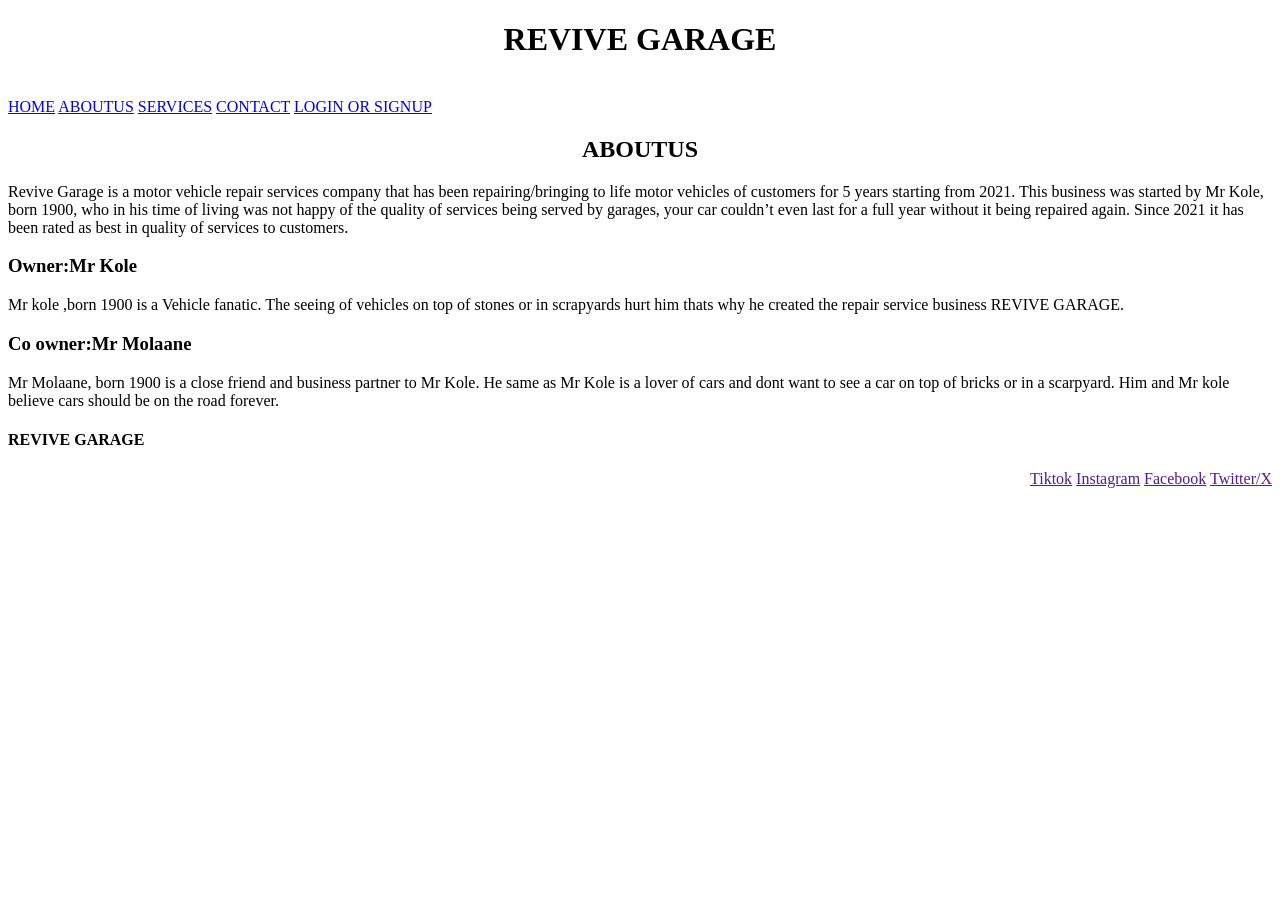
==== aboutus.html @ 8e90f3a6 "add 2" ====
<!DOCTYPE html>
<html lang="en">
<head>
    <meta charset="UTF-8">
    <meta name="viewport" content="width=device-width, initial-scale=1.0">
 <title>REVIVE GARAGE</title>
</head>
<body>
    <header>
        <h1 align="center">REVIVE GARAGE</h1>
    <br/>
            <nav>
                    <a href="index.html">HOME</a>
                    <a href="aboutus.html">ABOUTUS</a>
                    <a href="services.html">SERVICES</a>
                    <a href="contact.html">CONTACT</a>
                    <a href="login or signup.html">LOGIN OR SIGNUP</a>
             </nav>
    </header>
    <main>
        <h2 align="center">ABOUTUS</h2>
        <P>
            Revive Garage is a motor vehicle repair services company that has been repairing/bringing to life motor vehicles of customers for 5 years starting from 2021.
             This business was started by Mr Kole, born 1900, who in his time of living was not happy of the quality of services being served by garages, your car couldn’t even last for a full year without it being repaired again.
             Since 2021 it has been rated as best in quality of services to customers.
             <br/>
             <h3 align="left">Owner:Mr Kole</h3>
             Mr kole ,born 1900 is a Vehicle fanatic.
              The seeing of vehicles on top of stones or in scrapyards hurt him thats why he created the repair service business REVIVE GARAGE.
              <br/>
              <h3 align="left">Co owner:Mr Molaane</h3>
              Mr Molaane, born 1900 is a close friend and business partner to Mr Kole.
              He same as Mr Kole is a lover of cars and dont want to see a car on top of bricks or in a scarpyard.
              Him and Mr kole believe cars should be on the road forever.
        </P>
    </main>
    <footer>
        <h4 align="left">REVIVE GARAGE</h4>
        <nav align="right">
            <a href="">Tiktok</a>
            <a href="">Instagram</a>
            <a href="">Facebook</a>
            <a href="">Twitter/X</a>
        </nav>
    </footer>
</body>
</html>
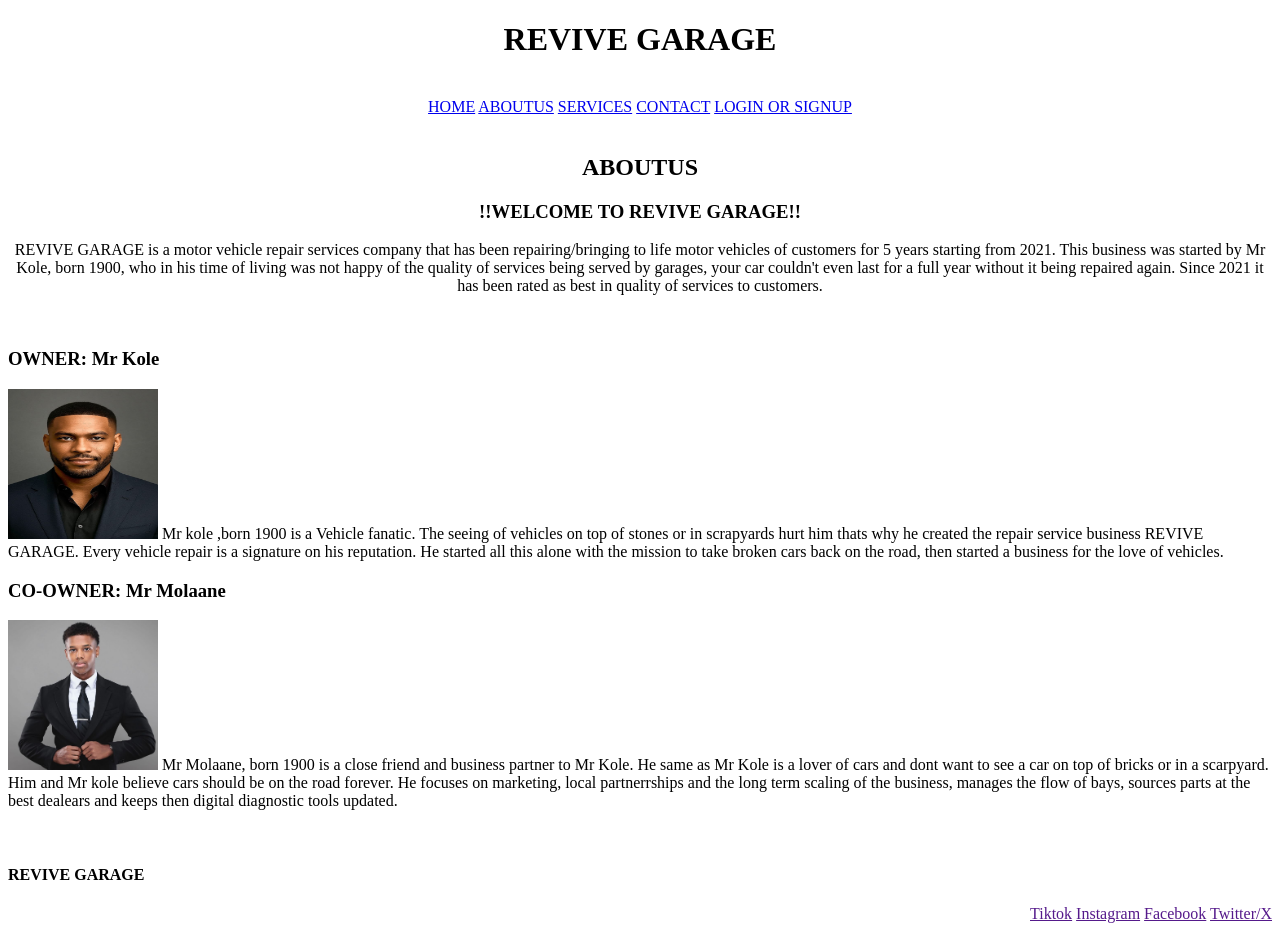
==== commit 11c6dfab: "finalizing 1" ====
--- a/aboutus.html
+++ b/aboutus.html
@@ -9,7 +9,7 @@
     <header>
         <h1 align="center">REVIVE GARAGE</h1>
     <br/>
-            <nav>
+            <nav align="center">
                     <a href="index.html">HOME</a>
                     <a href="aboutus.html">ABOUTUS</a>
                     <a href="services.html">SERVICES</a>
@@ -17,23 +17,31 @@
                     <a href="login or signup.html">LOGIN OR SIGNUP</a>
              </nav>
     </header>
+    <br/>
     <main>
         <h2 align="center">ABOUTUS</h2>
         <P>
-            Revive Garage is a motor vehicle repair services company that has been repairing/bringing to life motor vehicles of customers for 5 years starting from 2021.
-             This business was started by Mr Kole, born 1900, who in his time of living was not happy of the quality of services being served by garages, your car couldn’t even last for a full year without it being repaired again.
-             Since 2021 it has been rated as best in quality of services to customers.
+            <h3 align="center">!!WELCOME TO REVIVE GARAGE!!</h3>
+            <p align="center">REVIVE GARAGE is a motor vehicle repair services company that has been repairing/bringing to life motor vehicles of customers for 5 years starting from 2021.
+             This business was started by Mr Kole, born 1900, who in his time of living was not happy of the quality of services being served by garages, your car couldn't even last for a full year without it being repaired again.
+             Since 2021 it has been rated as best in quality of services to customers.</p>
              <br/>
-             <h3 align="left">Owner:Mr Kole</h3>
+             <h3 align="left">OWNER: Mr Kole</h3>
+             <img Height="150" width="150" src="img/mr kole.jpeg" alt="Mr Kole">
              Mr kole ,born 1900 is a Vehicle fanatic.
               The seeing of vehicles on top of stones or in scrapyards hurt him thats why he created the repair service business REVIVE GARAGE.
+              Every vehicle repair is a signature on his reputation.
+              He started all this alone with the mission to take broken cars back on the road, then started a business for the love of vehicles.
               <br/>
-              <h3 align="left">Co owner:Mr Molaane</h3>
+              <h3 align="left">CO-OWNER: Mr Molaane</h3>
+              <img height="150"width="150" src="img/mr molaane.jpeg" alt="Mr Molaane">
               Mr Molaane, born 1900 is a close friend and business partner to Mr Kole.
               He same as Mr Kole is a lover of cars and dont want to see a car on top of bricks or in a scarpyard.
               Him and Mr kole believe cars should be on the road forever.
+              He focuses on marketing, local partnerrships and the long term scaling of the business, manages the flow of bays, sources parts at the best dealears and keeps then digital diagnostic tools updated.
         </P>
     </main>
+    <br/>
     <footer>
         <h4 align="left">REVIVE GARAGE</h4>
         <nav align="right">
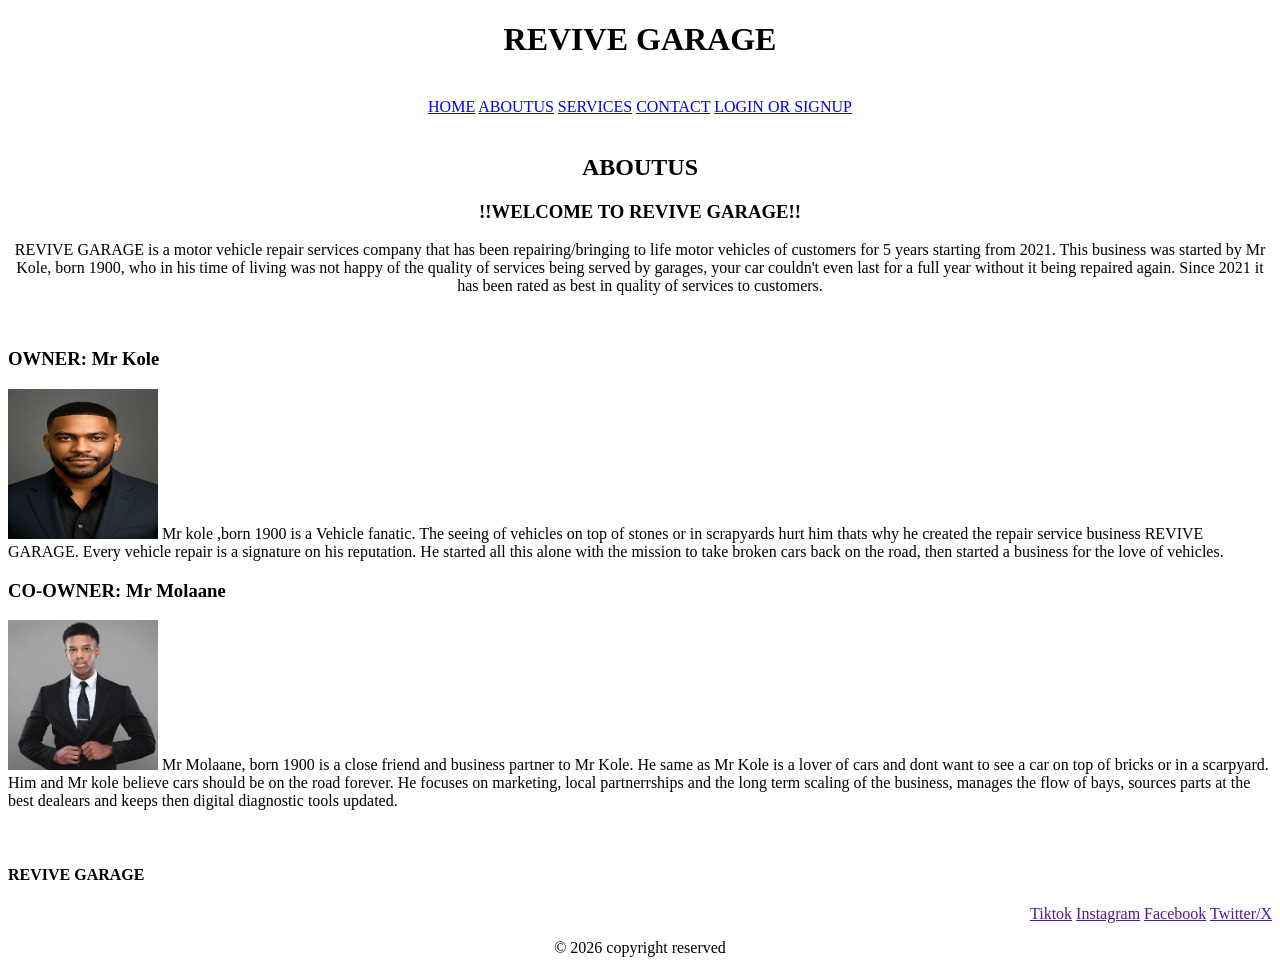
==== commit 1caa76c7: "finalizing 2" ====
--- a/aboutus.html
+++ b/aboutus.html
@@ -51,5 +51,6 @@
             <a href="">Twitter/X</a>
         </nav>
     </footer>
+    <p align="center">&copy; 2026 copyright reserved</p>
 </body>
 </html>
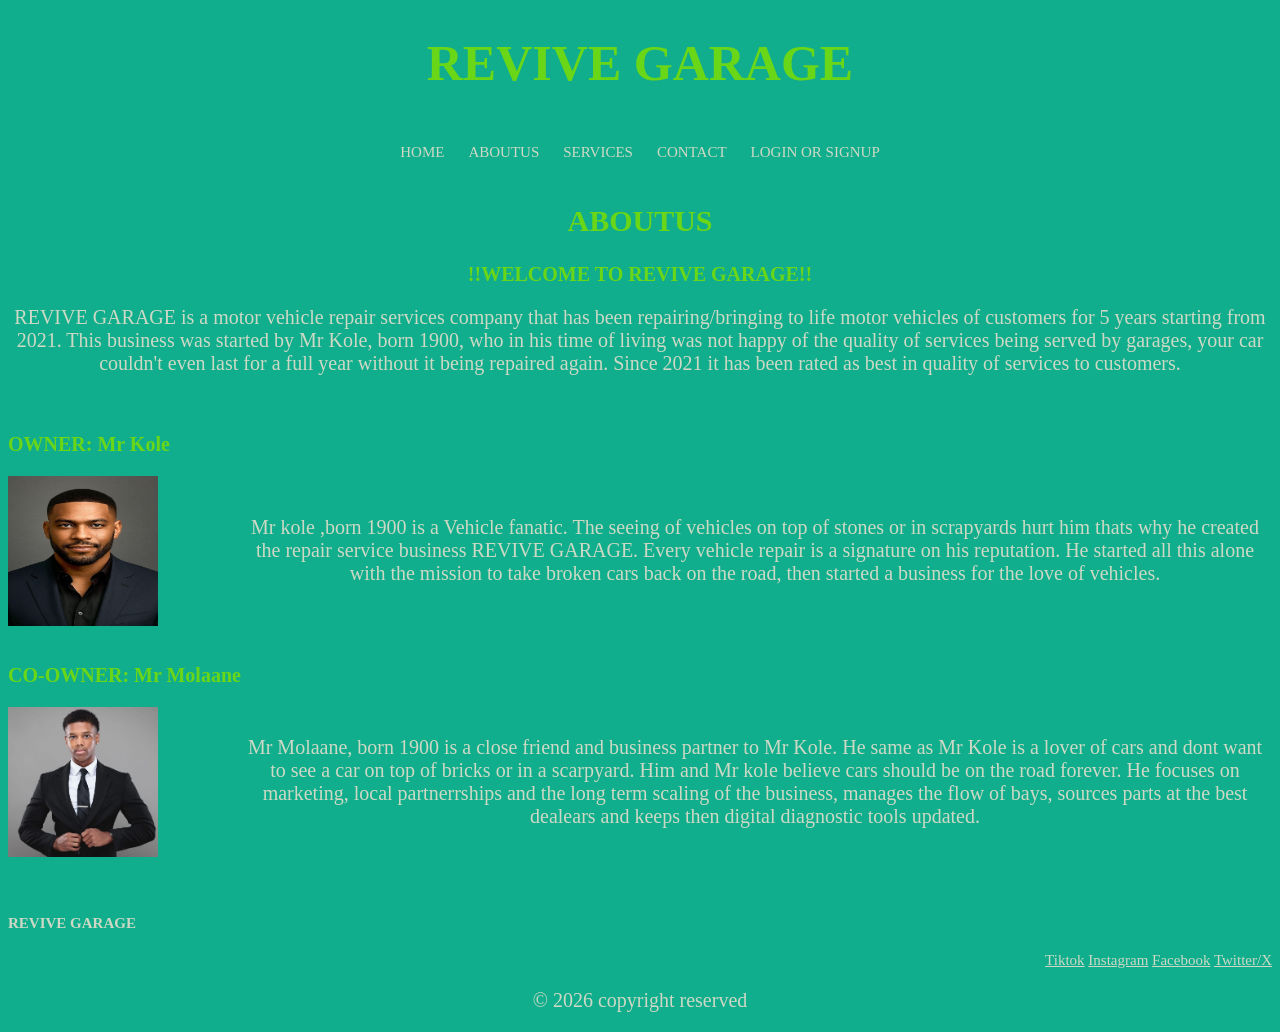
==== commit acc0c67f: "extra 5 pages css stylying extra 5 pages" ====
--- a/aboutus.html
+++ b/aboutus.html
@@ -4,8 +4,9 @@
     <meta charset="UTF-8">
     <meta name="viewport" content="width=device-width, initial-scale=1.0">
  <title>REVIVE GARAGE</title>
+ <link rel="stylesheet" href="css/style.css">
 </head>
-<body>
+<body class="aboutus">
     <header>
         <h1 align="center">REVIVE GARAGE</h1>
     <br/>
@@ -20,29 +21,40 @@
     <br/>
     <main>
         <h2 align="center">ABOUTUS</h2>
-        <P>
-            <h3 align="center">!!WELCOME TO REVIVE GARAGE!!</h3>
-            <p align="center">REVIVE GARAGE is a motor vehicle repair services company that has been repairing/bringing to life motor vehicles of customers for 5 years starting from 2021.
+        <p>
+<h3 align="center">!!WELCOME TO REVIVE GARAGE!!</h3>
+              <p class="welcome">REVIVE GARAGE is a motor vehicle repair services company that has been repairing/bringing to life motor vehicles of customers for 5 years starting from 2021.
              This business was started by Mr Kole, born 1900, who in his time of living was not happy of the quality of services being served by garages, your car couldn't even last for a full year without it being repaired again.
-             Since 2021 it has been rated as best in quality of services to customers.</p>
+             Since 2021 it has been rated as best in quality of services to customers.
+            </p>
              <br/>
              <h3 align="left">OWNER: Mr Kole</h3>
-             <img Height="150" width="150" src="img/mr kole.jpeg" alt="Mr Kole">
-             Mr kole ,born 1900 is a Vehicle fanatic.
+              <div class="owner">
+              
+             <img Height="150" width="150" src="img/mr kole.jpeg" alt="Mr Kole" class="img">
+             <p>Mr kole ,born 1900 is a Vehicle fanatic.
               The seeing of vehicles on top of stones or in scrapyards hurt him thats why he created the repair service business REVIVE GARAGE.
               Every vehicle repair is a signature on his reputation.
               He started all this alone with the mission to take broken cars back on the road, then started a business for the love of vehicles.
+             </p>
+             </div>
               <br/>
               <h3 align="left">CO-OWNER: Mr Molaane</h3>
-              <img height="150"width="150" src="img/mr molaane.jpeg" alt="Mr Molaane">
-              Mr Molaane, born 1900 is a close friend and business partner to Mr Kole.
+              <div class="co-owner">
+              <img height="150" width="150" src="img/mr molaane.jpeg" alt="Mr Molaane" class="img">
+              <p>Mr Molaane, born 1900 is a close friend and business partner to Mr Kole.
               He same as Mr Kole is a lover of cars and dont want to see a car on top of bricks or in a scarpyard.
               Him and Mr kole believe cars should be on the road forever.
               He focuses on marketing, local partnerrships and the long term scaling of the business, manages the flow of bays, sources parts at the best dealears and keeps then digital diagnostic tools updated.
-        </P>
+              </p>
+            </div>
+            </p>
+        
     </main>
     <br/>
     <footer>
+         <!--Adding of social media links-->
+         <div class="vertical">
         <h4 align="left">REVIVE GARAGE</h4>
         <nav align="right">
             <a href="">Tiktok</a>
@@ -50,7 +62,8 @@
             <a href="">Facebook</a>
             <a href="">Twitter/X</a>
         </nav>
+        </div>
+        <p align="center">&copy; 2026 copyright reserved</p>
     </footer>
-    <p align="center">&copy; 2026 copyright reserved</p>
 </body>
 </html>
--- a/css/style.css
+++ b/css/style.css
@@ -0,0 +1,609 @@
+.index{ 
+    background-color: rgb(16, 174, 140);
+header{
+    float: top;
+    position: top;
+h1{ 
+    background: blur(100px);
+    color: rgb(106, 214, 24);
+    font-size: 50px;
+    font-family: 'Times New Roman', Times, serif;
+}
+nav a{
+    color: rgb(205, 217, 197);
+    font-size: 15px;
+    font-family: 'Times New Roman', Times, serif;
+    text-decoration: none;
+    padding: 10px;
+    transition: 0.5s ease;
+}
+nav a:hover{
+    color: rgb(106, 214, 24);
+}
+}
+main{ 
+    float: center;
+    position :center;
+p{ 
+    color: rgb(205, 217, 197);
+    font-size: 20px;
+    font-family: 'Times New Roman', Times, serif;
+}
+h2{ 
+    color: rgb(106, 214, 24);
+    font-size: 30px;
+    font-family: 'Times New Roman', Times, serif;
+}
+}
+footer{ 
+    color: rgb(205, 217, 197);
+    font-size: 15px;
+    font-family: 'Times New Roman', Times, serif;
+    float: bottom;
+    position: bottom;
+    text-align: center;
+p{ 
+    color: rgb(205, 217, 197);
+    font-size: 20px;
+    font-family: 'Times New Roman', Times, serif;
+}
+h4{ 
+    color: rgb(205, 217, 197);
+    font-size: 15px;
+    font-family: 'Times New Roman', Times, serif;
+    white-space: nowrap;
+}
+nav a{
+    color: rgb(205, 217, 197);
+    font-size: 15px;
+    font-family: 'Times New Roman', Times, serif;
+    white-space: nowrap;
+    transition: 0.5s ease;
+}
+nav a:hover{
+    color: rgb(106, 214, 24);
+}
+}
+}
+.contact{
+    background-color: rgb(16, 174, 140);
+
+header{
+    float: top;
+    position: top;
+h1{ 
+    background: blur(100px);
+    color: rgb(106, 214, 24);
+    font-size: 50px;
+    font-family: 'Times New Roman', Times, serif;
+}
+nav a{
+    color: rgb(205, 217, 197);
+    font-size: 15px;
+    font-family: 'Times New Roman', Times, serif;
+    text-decoration: none;
+    padding: 10px;
+    transition: 0.5s ease;
+}
+nav a:hover{
+    color: rgb(106, 214, 24);
+}
+}
+main{ 
+    
+}
+footer{ 
+    color: rgb(205, 217, 197);
+    font-size: 15px;
+    font-family: 'Times New Roman', Times, serif;
+    float: bottom;
+    position: bottom;
+    text-align: center;
+p{ 
+    color: rgb(205, 217, 197);
+    font-size: 20px;
+    font-family: 'Times New Roman', Times, serif;
+}
+h4{ 
+    color: rgb(205, 217, 197);
+    font-size: 15px;
+    font-family: 'Times New Roman', Times, serif;
+    white-space: nowrap;
+}
+nav a{
+    color: rgb(205, 217, 197);
+    font-size: 15px;
+    font-family: 'Times New Roman', Times, serif;
+    white-space: nowrap;
+    transition: 0.5s ease;
+}
+nav a:hover{
+    color: rgb(106, 214, 24);
+}
+}
+}
+.aboutus{
+    background-color: rgb(16, 174, 140);
+     
+header{
+    float: top;
+    position: top;
+h1{ 
+    background: blur(100px);
+    color: rgb(106, 214, 24);
+    font-size: 50px;
+    font-family: 'Times New Roman', Times, serif;
+}
+nav a{
+    color: rgb(205, 217, 197);
+    font-size: 15px;
+    font-family: 'Times New Roman', Times, serif;
+    text-decoration: none;
+    padding: 10px;
+    transition: 0.5s ease;
+}
+nav a:hover{
+    color: rgb(106, 214, 24);
+}
+}
+main{
+
+p{ 
+    color: rgb(205, 217, 197);
+    font-size: 20px;
+    font-family: 'Times New Roman', Times, serif;
+    text-align: center;
+}
+h2{ 
+    color: rgb(106, 214, 24);
+    font-size: 30px;
+    font-family: 'Times New Roman', Times, serif;
+}
+h3{
+    color: rgb(106, 214, 24);
+    font-size: 20px;
+    font-family: 'Times New Roman', Times, serif;
+
+}
+.owner{
+    display: flex;
+    align-items: center;
+    gap: 5rem;
+    justify-content: space-around;
+    flex-wrap: wrap;
+
+img{
+    width: 150px;
+    vertical-align: middle;
+}
+p{
+    flex: 1;
+}
+}
+.co-owner{
+     display: flex;
+    align-items: center;
+    gap: 5rem;
+    justify-content: space-around;
+    flex-wrap: wrap;
+
+img{
+    width: 150px;
+    vertical-align: middle;
+}
+p{
+    flex: 1;
+}
+}
+}
+footer{ 
+    color: rgb(205, 217, 197);
+    font-size: 15px;
+    font-family: 'Times New Roman', Times, serif;
+    float: bottom;
+    position: bottom;
+    text-align: center;
+p{ 
+    color: rgb(205, 217, 197);
+    font-size: 20px;
+    font-family: 'Times New Roman', Times, serif;
+}
+}
+h4{ 
+    color: rgb(205, 217, 197);
+    font-size: 15px;
+    font-family: 'Times New Roman', Times, serif;
+    
+}
+nav a{
+    color: rgb(205, 217, 197);
+    font-size: 15px;
+    font-family: 'Times New Roman', Times, serif;
+    transition: 0.5s ease;
+}
+nav a:hover{
+    color: rgb(106, 214, 24);
+}
+}
+.lgsg{
+    background-color: rgb(16, 174, 140);
+     
+header{
+    float: top;
+    position: top;
+h1{ 
+    background: blur(100px);
+    color: rgb(106, 214, 24);
+    font-size: 50px;
+    font-family: 'Times New Roman', Times, serif;
+}
+nav a{
+    color: rgb(205, 217, 197);
+    font-size: 15px;
+    font-family: 'Times New Roman', Times, serif;
+    text-decoration: none;
+    padding: 10px;
+    transition: 0.5s ease;
+}
+nav a:hover{
+    color: rgb(106, 214, 24);
+}
+}
+main{ 
+
+}
+footer{ 
+    color: rgb(205, 217, 197);
+    font-size: 15px;
+    font-family: 'Times New Roman', Times, serif;
+    float: bottom;
+    position: bottom;
+    text-align: center;
+p{ 
+    color: rgb(205, 217, 197);
+    font-size: 20px;
+    font-family: 'Times New Roman', Times, serif;
+}
+h4{ 
+    color: rgb(205, 217, 197);
+    font-size: 15px;
+    font-family: 'Times New Roman', Times, serif;
+    white-space: nowrap;
+}
+nav a{
+    color: rgb(205, 217, 197);
+    font-size: 15px;
+    font-family: 'Times New Roman', Times, serif;
+    white-space: nowrap;
+    transition: 0.5s ease;
+}
+nav a:hover{
+    color: rgb(106, 214, 24);
+}
+}
+}
+.services{
+    background-color: rgb(16, 174, 140);
+     
+header{
+    float: top;
+    position: top;
+h1{ 
+    background: blur(100px);
+    color: rgb(106, 214, 24);
+    font-size: 50px;
+    font-family: 'Times New Roman', Times, serif;
+}
+nav a{
+    color: rgb(205, 217, 197);
+    font-size: 15px;
+    font-family: 'Times New Roman', Times, serif;
+    text-decoration: none;
+    padding: 10px;
+    transition: 0.5s ease;
+}
+nav a:hover{
+    color: rgb(106, 214, 24);
+}
+}
+main{ 
+h2{ 
+    color: rgb(106, 214, 24);
+    font-size: 30px;
+    font-family: 'Times New Roman', Times, serif;  
+}
+p{ 
+    color: rgb(205, 217, 197);
+    font-size: 20px;
+    font-family: 'Times New Roman', Times, serif;
+    text-align: center;
+}
+h3{
+    color: rgb(106, 214, 24);
+    font-size: 20px;
+    font-family: 'Times New Roman', Times, serif;
+}
+img{
+    display: block;
+    margin-left: auto;
+    margin-right: auto;
+    
+}
+}
+footer{ 
+    color: rgb(205, 217, 197);
+    font-size: 15px;
+    font-family: 'Times New Roman', Times, serif;
+    float: bottom;
+    position: bottom;
+    text-align: center;
+p{ 
+    color: rgb(205, 217, 197);
+    font-size: 20px;
+    font-family: 'Times New Roman', Times, serif;
+}
+h4{ 
+    color: rgb(205, 217, 197);
+    font-size: 15px;
+    font-family: 'Times New Roman', Times, serif;
+    white-space: nowrap;
+}
+nav a{
+    color: rgb(205, 217, 197);
+    font-size: 15px;
+    font-family: 'Times New Roman', Times, serif;
+    white-space: nowrap;
+    transition: 0.5s ease;
+}
+nav a:hover{
+    color: rgb(106, 214, 24);
+}
+}
+}
+
+
+
+
+
+
+.pm{
+    background-color: rgb(16, 174, 140);
+p{ 
+    color: rgb(205, 217, 197);
+    font-size: 20px;
+    font-family: 'Times New Roman', Times, serif;
+    text-align: center;
+}
+h1{ 
+    color: rgb(106, 214, 24);
+    font-size: 50px;
+    font-family: 'Times New Roman', Times, serif;
+}
+h5{ 
+    color: rgb(106, 214, 24);
+    font-size: 20px;
+    font-family: 'Times New Roman', Times, serif;
+}
+footer{ 
+    color: rgb(205, 217, 197);
+    font-size: 15px;
+    font-family: 'Times New Roman', Times, serif;
+    float: bottom;
+    position: bottom;
+    text-align: center;
+p{ 
+    color: rgb(205, 217, 197);
+    font-size: 20px;
+    font-family: 'Times New Roman', Times, serif;
+}
+h4{ 
+    color: rgb(205, 217, 197);
+    font-size: 15px;
+    font-family: 'Times New Roman', Times, serif;
+    white-space: nowrap;
+}
+nav a{
+    color: rgb(205, 217, 197);
+    font-size: 15px;
+    font-family: 'Times New Roman', Times, serif;
+    white-space: nowrap;
+    transition: 0.5s ease;
+}
+nav a:hover{
+    color: rgb(106, 214, 24);
+}
+}
+}
+.mr{
+    background-color: rgb(16, 174, 140);
+ p{ 
+    color: rgb(205, 217, 197);
+    font-size: 20px;
+    font-family: 'Times New Roman', Times, serif;
+    text-align: center;
+}
+h1{ 
+    color: rgb(106, 214, 24);
+    font-size: 50px;
+    font-family: 'Times New Roman', Times, serif;
+}
+h5{ 
+    color: rgb(106, 214, 24);
+    font-size: 20px;
+    font-family: 'Times New Roman', Times, serif;
+}
+footer{ 
+    color: rgb(205, 217, 197);
+    font-size: 15px;
+    font-family: 'Times New Roman', Times, serif;
+    float: bottom;
+    position: bottom;
+    text-align: center;
+p{ 
+    color: rgb(205, 217, 197);
+    font-size: 20px;
+    font-family: 'Times New Roman', Times, serif;
+}
+h4{ 
+    color: rgb(205, 217, 197);
+    font-size: 15px;
+    font-family: 'Times New Roman', Times, serif;
+    white-space: nowrap;
+}
+nav a{
+    color: rgb(205, 217, 197);
+    font-size: 15px;
+    font-family: 'Times New Roman', Times, serif;
+    white-space: nowrap;
+    transition: 0.5s ease;
+}
+nav a:hover{
+    color: rgb(106, 214, 24);
+}
+}
+}
+.us{
+    background-color: rgb(16, 174, 140);
+p{ 
+    color: rgb(205, 217, 197);
+    font-size: 20px;
+    font-family: 'Times New Roman', Times, serif;
+    text-align: center;
+}
+h1{ 
+    color: rgb(106, 214, 24);
+    font-size: 50px;
+    font-family: 'Times New Roman', Times, serif;
+}
+h5{ 
+    color: rgb(106, 214, 24);
+    font-size: 20px;
+    font-family: 'Times New Roman', Times, serif;
+}
+footer{ 
+    color: rgb(205, 217, 197);
+    font-size: 15px;
+    font-family: 'Times New Roman', Times, serif;
+    float: bottom;
+    position: bottom;
+    text-align: center;
+p{ 
+    color: rgb(205, 217, 197);
+    font-size: 20px;
+    font-family: 'Times New Roman', Times, serif;
+}
+h4{ 
+    color: rgb(205, 217, 197);
+    font-size: 15px;
+    font-family: 'Times New Roman', Times, serif;
+    white-space: nowrap;
+}
+nav a{
+    color: rgb(205, 217, 197);
+    font-size: 15px;
+    font-family: 'Times New Roman', Times, serif;
+    white-space: nowrap;
+    transition: 0.5s ease;
+}
+nav a:hover{
+    color: rgb(106, 214, 24);
+}
+}
+}
+.ss{
+    background-color: rgb(16, 174, 140);
+p{ 
+    color: rgb(205, 217, 197);
+    font-size: 20px;
+    font-family: 'Times New Roman', Times, serif;
+    text-align: center;
+}
+h1{ 
+    color: rgb(106, 214, 24);
+    font-size: 50px;
+    font-family: 'Times New Roman', Times, serif;
+}
+h5{ 
+    color: rgb(106, 214, 24);
+    font-size: 20px;
+    font-family: 'Times New Roman', Times, serif;
+}
+footer{ 
+    color: rgb(205, 217, 197);
+    font-size: 15px;
+    font-family: 'Times New Roman', Times, serif;
+    float: bottom;
+    position: bottom;
+    text-align: center;
+p{ 
+    color: rgb(205, 217, 197);
+    font-size: 20px;
+    font-family: 'Times New Roman', Times, serif;
+}
+h4{ 
+    color: rgb(205, 217, 197);
+    font-size: 15px;
+    font-family: 'Times New Roman', Times, serif;
+    white-space: nowrap;
+}
+nav a{
+    color: rgb(205, 217, 197);
+    font-size: 15px;
+    font-family: 'Times New Roman', Times, serif;
+    white-space: nowrap;
+    transition: 0.5s ease;
+}
+nav a:hover{
+    color: rgb(106, 214, 24);
+}
+}
+}
+.eds{
+    background-color: rgb(16, 174, 140);
+p{ 
+    color: rgb(205, 217, 197);
+    font-size: 20px;
+    font-family: 'Times New Roman', Times, serif;
+    text-align: center;
+}
+h1{ 
+    color: rgb(106, 214, 24);
+    font-size: 50px;
+    font-family: 'Times New Roman', Times, serif;
+}
+h5{ 
+    color: rgb(106, 214, 24);
+    font-size: 20px;
+    font-family: 'Times New Roman', Times, serif;
+}
+footer{ 
+    color: rgb(205, 217, 197);
+    font-size: 15px;
+    font-family: 'Times New Roman', Times, serif;
+    float: bottom;
+    position: bottom;
+    text-align: center;
+p{ 
+    color: rgb(205, 217, 197);
+    font-size: 20px;
+    font-family: 'Times New Roman', Times, serif;
+}
+h4{ 
+    color: rgb(205, 217, 197);
+    font-size: 15px;
+    font-family: 'Times New Roman', Times, serif;
+    white-space: nowrap;
+}
+nav a{
+    color: rgb(205, 217, 197);
+    font-size: 15px;
+    font-family: 'Times New Roman', Times, serif;
+    white-space: nowrap;
+    transition: 0.5s ease;
+}
+nav a:hover{
+    color: rgb(106, 214, 24);
+}
+}
+}
+
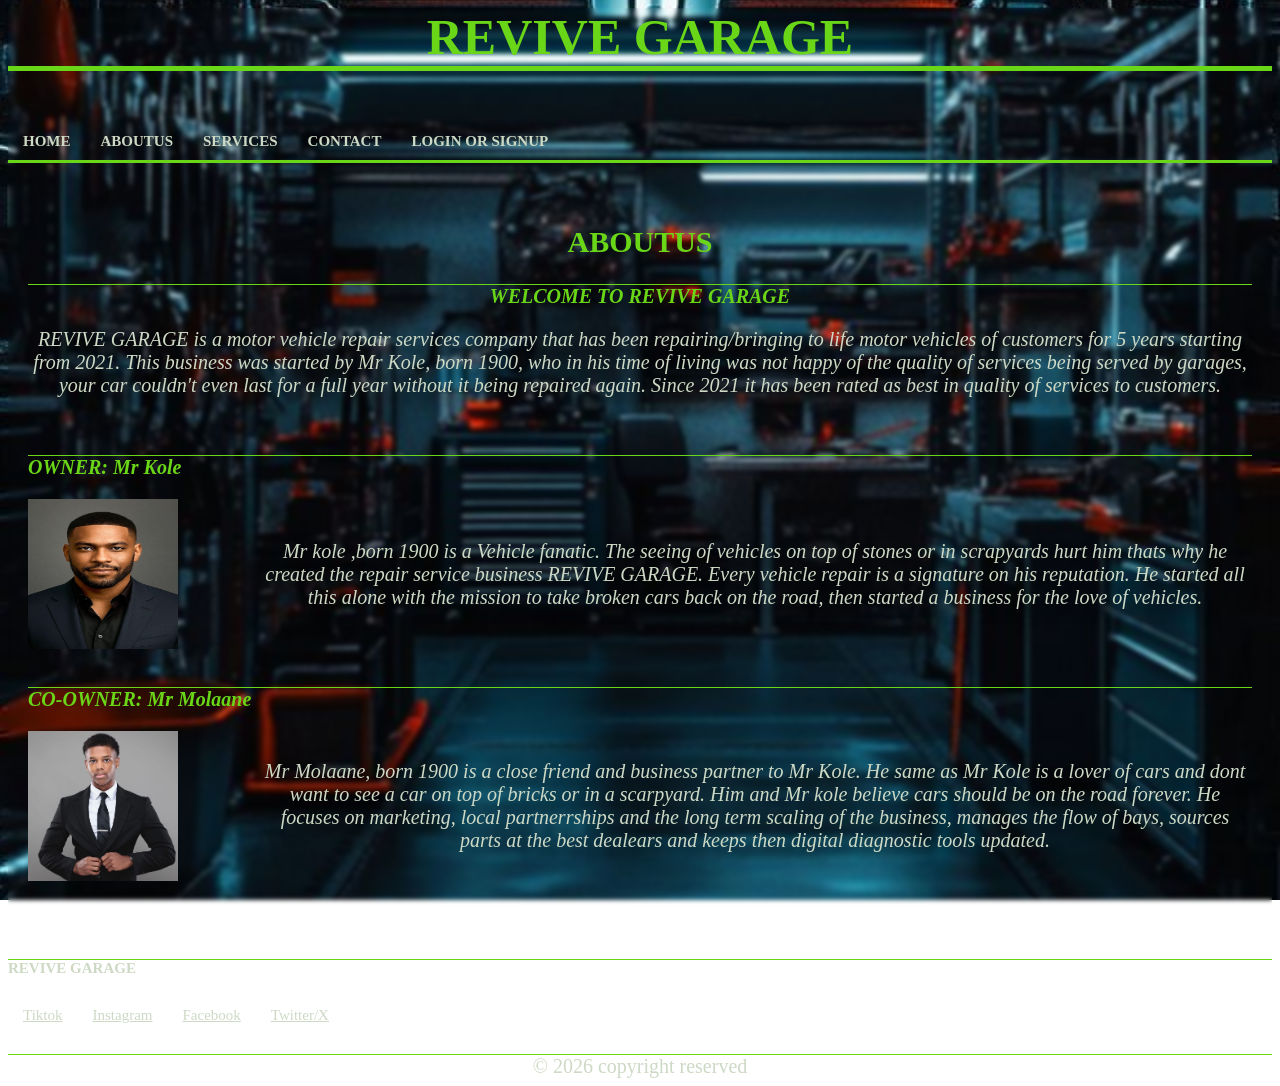
==== commit 3b205e9c: "complete and responsiveness" ====
--- a/aboutus.html
+++ b/aboutus.html
@@ -22,7 +22,7 @@
     <main>
         <h2 align="center">ABOUTUS</h2>
         <p>
-<h3 align="center">!!WELCOME TO REVIVE GARAGE!!</h3>
+<h3 align="center">WELCOME TO REVIVE GARAGE</h3>
               <p class="welcome">REVIVE GARAGE is a motor vehicle repair services company that has been repairing/bringing to life motor vehicles of customers for 5 years starting from 2021.
              This business was started by Mr Kole, born 1900, who in his time of living was not happy of the quality of services being served by garages, your car couldn't even last for a full year without it being repaired again.
              Since 2021 it has been rated as best in quality of services to customers.
--- a/css/style.css
+++ b/css/style.css
@@ -1,13 +1,92 @@
+@media (max-width: 768px){
+    header{
+        text-align: center;
+    }
+    nav{
+        display: flex;
+        align-items: center;
+        align-content: center;
+    }
+    nav a{
+        padding: 10px 0;
+    }
+     main{
+        padding: 10px;
+    }
+     .owner, .co-owner{
+        flex-direction: column;
+        gap: 10px;
+    }
+     .wrapper{
+        width: 100%;
+        padding: 20px;
+    }
+}
+@media (min-width: 769px){
+        header{
+            text-align: left;
+        }
+        nav{
+            display: flex;
+            align-items: center;
+        }
+        nav a{
+            padding: 10px 15px;
+        }
+        main{
+            padding: 20px;
+        }
+        .owner, .co-owner{
+            flex-direction: row;
+            gap: 5rem;
+        }
+        .wrapper{
+            width: 420px;
+            padding: 30px 40px;
+        }
+}
+@media screen and (max-width: 768px) {
+    .index, .contact, .aboutus, .lgsg, .services, .pm, .mr, .us, .ss{
+        background: url(../img/cc.jpeg);
+        background-size: cover;
+        background-position: center;
+        background-attachment: fixed;
+        backdrop-filter: blur(2px);
+    }
+    
+}
+@media screen and (min-width: 769px) {
+    .index, .contact, .aboutus, .lgsg, .services, .pm, .mr, .us, .ss{
+        background: url(../img/cc.jpeg);
+        background-size: cover;
+        background-position: center;
+        background-attachment: fixed;
+        backdrop-filter: blur(2px);
+    }
+}
 .index{ 
-    background-color: rgb(16, 174, 140);
+    background: url(../img/cc.jpeg);
+    background-size: cover;
+    background-position: center;
+    background-attachment: fixed;
+    backdrop-filter: blur(1px);
+
 header{
     float: top;
     position: top;
+    border-bottom: 3px solid rgb(106, 214, 24);
+    margin-top: 0px;
+    
 h1{ 
-    background: blur(100px);
     color: rgb(106, 214, 24);
     font-size: 50px;
     font-family: 'Times New Roman', Times, serif;
+    border-bottom: 5px solid rgb(106, 214, 24);
+    margin-top: 0px;
+}
+nav {
+    overflow: hidden;
+    margin-top: 0px;
 }
 nav a{
     color: rgb(205, 217, 197);
@@ -16,6 +95,9 @@
     text-decoration: none;
     padding: 10px;
     transition: 0.5s ease;
+    font-weight: 800;
+    padding: 10px 15px;
+
 }
 nav a:hover{
     color: rgb(106, 214, 24);
@@ -24,18 +106,29 @@
 main{ 
     float: center;
     position :center;
-p{ 
-    color: rgb(205, 217, 197);
-    font-size: 20px;
-    font-family: 'Times New Roman', Times, serif;
+    border: 2px solid rgb(106, 214, 24);
+    margin: 50px auto;
+    padding: 20px;
+
+p{ 
+    color: rgb(205, 217, 197);
+    font-size: 20px;
+    font-family:  'Times New Roman', Times, serif;
+    font-weight: 900;
+    font-style: italic;
+    text-align: center;
+    text-shadow: 10px 10px 10px rgba(0, 0, 0, 0.5);
+
 }
 h2{ 
     color: rgb(106, 214, 24);
     font-size: 30px;
     font-family: 'Times New Roman', Times, serif;
+    border-bottom: 3px solid rgb(106, 214, 24);
 }
 }
 footer{ 
+    border-top: 1px solid rgb(106, 214, 24);
     color: rgb(205, 217, 197);
     font-size: 15px;
     font-family: 'Times New Roman', Times, serif;
@@ -46,6 +139,8 @@
     color: rgb(205, 217, 197);
     font-size: 20px;
     font-family: 'Times New Roman', Times, serif;
+    border-top: 1px solid rgb(106, 214, 24);
+    margin-bottom: 0px;
 }
 h4{ 
     color: rgb(205, 217, 197);
@@ -65,17 +160,30 @@
 }
 }
 }
+
 .contact{
-    background-color: rgb(16, 174, 140);
+     background: url(../img/cc.jpeg);
+    background-size: cover;
+    background-position: center;
+    background-attachment: fixed;
+    backdrop-filter: blur(2px);
 
 header{
     float: top;
     position: top;
+    border-bottom: 3px solid rgb(106, 214, 24);
+    margin-top: 0px;
+    
 h1{ 
-    background: blur(100px);
     color: rgb(106, 214, 24);
     font-size: 50px;
     font-family: 'Times New Roman', Times, serif;
+    border-bottom: 5px solid rgb(106, 214, 24);
+    margin-top: 0px;
+}
+nav {
+    overflow: hidden;
+    margin-top: 0px;
 }
 nav a{
     color: rgb(205, 217, 197);
@@ -84,13 +192,45 @@
     text-decoration: none;
     padding: 10px;
     transition: 0.5s ease;
+    font-weight: 800;
+    padding: 10px 15px;
+
 }
 nav a:hover{
     color: rgb(106, 214, 24);
 }
 }
 main{ 
-    
+p{ 
+    color: rgb(205, 217, 197);
+    font-size: 20px;
+    font-family: 'Times New Roman', Times, serif;
+    text-align: center;
+    text-shadow: 10px 10px 10px rgba(0, 0, 0, 0.5);
+    text-decoration: underline;
+}
+
+h2{ 
+    color: rgb(106, 214, 24);
+    font-size: 30px;
+    font-family: 'Times New Roman', Times, serif;
+}
+h3{
+    color: rgb(106, 214, 24);
+    font-size: 20px;
+    font-family: 'Times New Roman', Times, serif;
+    border-top: 1px solid rgb(106, 214, 24);
+}
+h5{
+    color: rgb(106, 214, 24);
+    font-size: 20px;
+    font-family: 'Times New Roman', Times, serif;
+}
+li{
+    color: rgb(205, 217, 197);
+    font-size: 20px;
+    font-family: 'Times New Roman', Times, serif;
+}
 }
 footer{ 
     color: rgb(205, 217, 197);
@@ -103,6 +243,8 @@
     color: rgb(205, 217, 197);
     font-size: 20px;
     font-family: 'Times New Roman', Times, serif;
+    border-top: 1px solid rgb(106, 214, 24);
+        margin-bottom: 0px;
 }
 h4{ 
     color: rgb(205, 217, 197);
@@ -122,17 +264,30 @@
 }
 }
 }
+
 .aboutus{
-    background-color: rgb(16, 174, 140);
+     background: url(../img/cc.jpeg);
+    background-size: cover;
+    background-position: center;
+    background-attachment: fixed;
+    backdrop-filter: blur(2px);
      
 header{
     float: top;
     position: top;
+    border-bottom: 3px solid rgb(106, 214, 24);
+    margin-top: 0px;
+    
 h1{ 
-    background: blur(100px);
     color: rgb(106, 214, 24);
     font-size: 50px;
     font-family: 'Times New Roman', Times, serif;
+    border-bottom: 5px solid rgb(106, 214, 24);
+    margin-top: 0px;
+}
+nav {
+    overflow: hidden;
+    margin-top: 0px;
 }
 nav a{
     color: rgb(205, 217, 197);
@@ -141,6 +296,9 @@
     text-decoration: none;
     padding: 10px;
     transition: 0.5s ease;
+    font-weight: 800;
+    padding: 10px 15px;
+
 }
 nav a:hover{
     color: rgb(106, 214, 24);
@@ -153,16 +311,22 @@
     font-size: 20px;
     font-family: 'Times New Roman', Times, serif;
     text-align: center;
+    text-shadow: 10px 10px 10px rgba(0, 0, 0, 0.5);
+    font-style: italic;
 }
 h2{ 
     color: rgb(106, 214, 24);
     font-size: 30px;
     font-family: 'Times New Roman', Times, serif;
+
 }
 h3{
     color: rgb(106, 214, 24);
     font-size: 20px;
     font-family: 'Times New Roman', Times, serif;
+    font-weight: 900;
+    border-top: 1px solid rgb(106, 214, 24);
+    font-style: italic;
 
 }
 .owner{
@@ -203,13 +367,16 @@
     float: bottom;
     position: bottom;
     text-align: center;
-p{ 
-    color: rgb(205, 217, 197);
-    font-size: 20px;
-    font-family: 'Times New Roman', Times, serif;
-}
+    
+p{ 
+    color: rgb(205, 217, 197);
+    font-size: 20px;
+    font-family: 'Times New Roman', Times, serif;
+    border-top: 1px solid rgb(106, 214, 24);
+    margin-bottom: 0px;
 }
 h4{ 
+    border-top: 1px solid rgb(106, 214, 24);
     color: rgb(205, 217, 197);
     font-size: 15px;
     font-family: 'Times New Roman', Times, serif;
@@ -225,17 +392,31 @@
     color: rgb(106, 214, 24);
 }
 }
+}
+
 .lgsg{
-    background-color: rgb(16, 174, 140);
+    background: url(../img/cc.jpeg);
+    background-size: cover;
+    background-position: center;
+    background-attachment: fixed;
+    backdrop-filter: blur(2px);
      
 header{
     float: top;
     position: top;
+    border-bottom: 3px solid rgb(106, 214, 24);
+    margin-top: 0px;
+    
 h1{ 
-    background: blur(100px);
     color: rgb(106, 214, 24);
     font-size: 50px;
     font-family: 'Times New Roman', Times, serif;
+    border-bottom: 5px solid rgb(106, 214, 24);
+    margin-top: 0px;
+}
+nav {
+    overflow: hidden;
+    margin-top: 0px;
 }
 nav a{
     color: rgb(205, 217, 197);
@@ -244,13 +425,113 @@
     text-decoration: none;
     padding: 10px;
     transition: 0.5s ease;
+    font-weight: 800;
+    padding: 10px 15px;
+
 }
 nav a:hover{
     color: rgb(106, 214, 24);
 }
 }
 main{ 
-
+.wrapper{
+    display: flex;
+    flex-direction: column;
+    align-items: center;
+    gap: 20px;
+    width: 420px;
+    margin: 0 auto;
+    background: transparent;
+    border-radius: 50px;
+    padding: 30px 40px;
+    border: 2px solid rgb(106, 214, 24);
+    backdrop-filter: blur(20px);
+    box-shadow: 0 4px 8px rgba(0, 0, 0, 0.2);
+}
+.wrapper h2{
+    font-size: 30px;
+    font-family: 'Times New Roman', Times, serif;
+    text-align: center;
+}
+.wrapper .input-box{
+    background: transparent;
+    height: 40px;
+    gap: 10px;
+    width: 100%;
+    margin: 0 auto;
+}
+.input-box input{
+    width: 100%;
+    height: 100%;
+    background: transparent;
+    border : 1px solid rgb(106, 214, 24);
+    outline: none;
+    border-radius: 50px;
+    font-size: 16px;
+    font-family: 'Times New Roman', Times, serif;
+    color: rgb(205, 217, 197);
+}
+.input-box input::placeholder{
+    color: rgb(205, 217, 197);
+    font-size: 15px;
+    font-family: 'Times New Roman', Times, serif;
+    padding-left: 20px;
+}
+.wrapper .confirm{
+    width: 100%;
+    height: 40px;
+    border: none;
+    outline: none;
+    color: rgb(205, 217, 197);
+    font-size: 16px;
+    font-family: 'Times New Roman', Times, serif;
+    cursor: pointer;
+}
+.confirm label input{
+    accent-color: rgb(106, 214, 24);
+    padding: 0px 10px;
+}
+.wrapper .btn{
+    width: 100%;
+    height: 45px;
+    border: none;
+    outline: none;
+    color: rgb(106, 214, 24);
+    font-size: 16px;
+    font-family: 'Times New Roman', Times, serif;
+    background: rgb(205, 217, 197);
+    cursor: pointer;
+    border-radius: 50px;
+    font-weight: 600;
+    box-shadow: 0 4px 8px rgba(222, 213, 213, 0.847);
+}
+.wrapper .account link{
+    color: rgb(205, 217, 197);
+    font-size: 15px;
+    font-family: 'Times New Roman', Times, serif;
+        text-align: center;
+        margin-top: 10px;
+}
+.account link p a{
+    color: rgb(205, 217, 197);
+    text-decoration: none;
+    font-weight: 900;
+}
+.account link p a:hover{
+     color: rgb(106, 214, 24);
+     text-decoration: none;
+     font-weight: 900;
+}
+h3{
+    color: rgb(205, 217, 197);
+    font-size: 20px;
+    font-family: 'Times New Roman', Times, serif;
+}
+p{
+    color: rgb(205, 217, 197);
+    font-size: 15px;
+    font-family: 'Times New Roman', Times, serif;
+}
 }
 footer{ 
     color: rgb(205, 217, 197);
@@ -263,6 +544,9 @@
     color: rgb(205, 217, 197);
     font-size: 20px;
     font-family: 'Times New Roman', Times, serif;
+    border-top: 1px solid rgb(106, 214, 24);
+    margin-bottom: 0px;
+    position: bottom;
 }
 h4{ 
     color: rgb(205, 217, 197);
@@ -283,16 +567,28 @@
 }
 }
 .services{
-    background-color: rgb(16, 174, 140);
+    background: url(../img/cc.jpeg);
+    background-size: cover;
+    background-position: center;
+    background-attachment: fixed;
+    backdrop-filter: blur(3px);
      
 header{
     float: top;
     position: top;
+    border-bottom: 3px solid rgb(106, 214, 24);
+    margin-top: 0px;
+    
 h1{ 
-    background: blur(100px);
     color: rgb(106, 214, 24);
     font-size: 50px;
     font-family: 'Times New Roman', Times, serif;
+    border-bottom: 5px solid rgb(106, 214, 24);
+    margin-top: 0px;
+}
+nav {
+    overflow: hidden;
+    margin-top: 0px;
 }
 nav a{
     color: rgb(205, 217, 197);
@@ -301,36 +597,50 @@
     text-decoration: none;
     padding: 10px;
     transition: 0.5s ease;
-}
-nav a:hover{
-    color: rgb(106, 214, 24);
-}
-}
+    font-weight: 800;
+    padding: 10px 15px;
+
+}
+nav a:hover{
+    color: rgb(106, 214, 24);
+
+}
+}
+
 main{ 
 h2{ 
     color: rgb(106, 214, 24);
     font-size: 30px;
     font-family: 'Times New Roman', Times, serif;  
-}
-p{ 
-    color: rgb(205, 217, 197);
-    font-size: 20px;
-    font-family: 'Times New Roman', Times, serif;
-    text-align: center;
+    font-weight: 900;
+}
+p{ 
+    color: rgb(205, 217, 197);
+    font-size: 20px;
+    font-family: 'Times New Roman', Times, serif;
+    text-align: center;
+    text-shadow: 10px 10px 10px rgba(0, 0, 0, 0.5);
+    font-style: italic;
 }
 h3{
     color: rgb(106, 214, 24);
     font-size: 20px;
     font-family: 'Times New Roman', Times, serif;
+    border-bottom: 1px solid rgb(106, 214, 24);
 }
 img{
     display: block;
     margin-left: auto;
     margin-right: auto;
-    
+    transition: 0.5s ease;
+    mask-image: linear-gradient(to bottom, transparent, rgb(201, 111, 31));
+img:hover{
+        color: rgb(106, 214, 24);
+    }
 }
 }
 footer{ 
+    border-top: 1px solid rgb(106, 214, 24);
     color: rgb(205, 217, 197);
     font-size: 15px;
     font-family: 'Times New Roman', Times, serif;
@@ -341,6 +651,8 @@
     color: rgb(205, 217, 197);
     font-size: 20px;
     font-family: 'Times New Roman', Times, serif;
+    border-top: 1px solid rgb(106, 214, 24);
+    margin-bottom: 0px;
 }
 h4{ 
     color: rgb(205, 217, 197);
@@ -367,7 +679,12 @@
 
 
 .pm{
-    background-color: rgb(16, 174, 140);
+    background: url(../img/oo.jpeg);
+    background-size: cover;
+    background-position: center;
+    background-attachment: fixed;
+    backdrop-filter: blur(1px);
+
 p{ 
     color: rgb(205, 217, 197);
     font-size: 20px;
@@ -378,6 +695,8 @@
     color: rgb(106, 214, 24);
     font-size: 50px;
     font-family: 'Times New Roman', Times, serif;
+    border-bottom: 3px solid rgb(106, 214, 24);
+     margin-top: 0px;
 }
 h5{ 
     color: rgb(106, 214, 24);
@@ -395,6 +714,8 @@
     color: rgb(205, 217, 197);
     font-size: 20px;
     font-family: 'Times New Roman', Times, serif;
+    border-top: 1px solid rgb(106, 214, 24);
+    margin-bottom: 0px;
 }
 h4{ 
     color: rgb(205, 217, 197);
@@ -415,8 +736,13 @@
 }
 }
 .mr{
-    background-color: rgb(16, 174, 140);
- p{ 
+    background: url(../img/oo.jpeg);
+    background-size: cover;
+    background-position: center;
+    background-attachment: fixed;
+    backdrop-filter: blur(1px);
+
+p{ 
     color: rgb(205, 217, 197);
     font-size: 20px;
     font-family: 'Times New Roman', Times, serif;
@@ -426,6 +752,8 @@
     color: rgb(106, 214, 24);
     font-size: 50px;
     font-family: 'Times New Roman', Times, serif;
+    border-bottom: 3px solid rgb(106, 214, 24);
+    margin-top: 0px;
 }
 h5{ 
     color: rgb(106, 214, 24);
@@ -443,6 +771,8 @@
     color: rgb(205, 217, 197);
     font-size: 20px;
     font-family: 'Times New Roman', Times, serif;
+    border-top: 1px solid rgb(106, 214, 24);
+    margin-bottom: 0px;
 }
 h4{ 
     color: rgb(205, 217, 197);
@@ -463,7 +793,12 @@
 }
 }
 .us{
-    background-color: rgb(16, 174, 140);
+    background: url(../img/oo.jpeg);
+    background-size: cover;
+    background-position: center;
+    background-attachment: fixed;
+    backdrop-filter: blur(1px);
+
 p{ 
     color: rgb(205, 217, 197);
     font-size: 20px;
@@ -474,6 +809,8 @@
     color: rgb(106, 214, 24);
     font-size: 50px;
     font-family: 'Times New Roman', Times, serif;
+    border-bottom: 3px solid rgb(106, 214, 24);
+     margin-top: 0px;
 }
 h5{ 
     color: rgb(106, 214, 24);
@@ -491,6 +828,8 @@
     color: rgb(205, 217, 197);
     font-size: 20px;
     font-family: 'Times New Roman', Times, serif;
+    border-top: 1px solid rgb(106, 214, 24);
+    margin-bottom: 0px;
 }
 h4{ 
     color: rgb(205, 217, 197);
@@ -511,7 +850,11 @@
 }
 }
 .ss{
-    background-color: rgb(16, 174, 140);
+     background: url(../img/oo.jpeg);
+    background-size: cover;
+    background-position: center;
+    background-attachment: fixed;
+    backdrop-filter: blur(1px);
 p{ 
     color: rgb(205, 217, 197);
     font-size: 20px;
@@ -522,6 +865,8 @@
     color: rgb(106, 214, 24);
     font-size: 50px;
     font-family: 'Times New Roman', Times, serif;
+    border-bottom: 3px solid rgb(106, 214, 24);
+    margin-top: 0px;
 }
 h5{ 
     color: rgb(106, 214, 24);
@@ -539,6 +884,8 @@
     color: rgb(205, 217, 197);
     font-size: 20px;
     font-family: 'Times New Roman', Times, serif;
+    border-top: 1px solid rgb(106, 214, 24);
+    margin-bottom: 0px;
 }
 h4{ 
     color: rgb(205, 217, 197);
@@ -559,7 +906,11 @@
 }
 }
 .eds{
-    background-color: rgb(16, 174, 140);
+    background: url(../img/oo.jpeg);
+    background-size: cover;
+    background-position: center;
+    background-attachment: fixed;
+    backdrop-filter: blur(1px);
 p{ 
     color: rgb(205, 217, 197);
     font-size: 20px;
@@ -570,6 +921,8 @@
     color: rgb(106, 214, 24);
     font-size: 50px;
     font-family: 'Times New Roman', Times, serif;
+    border-bottom: 3px solid rgb(106, 214, 24);
+     margin-top: 0px;
 }
 h5{ 
     color: rgb(106, 214, 24);
@@ -587,6 +940,8 @@
     color: rgb(205, 217, 197);
     font-size: 20px;
     font-family: 'Times New Roman', Times, serif;
+    border-top: 1px solid rgb(106, 214, 24);
+    margin-bottom: 0px;
 }
 h4{ 
     color: rgb(205, 217, 197);
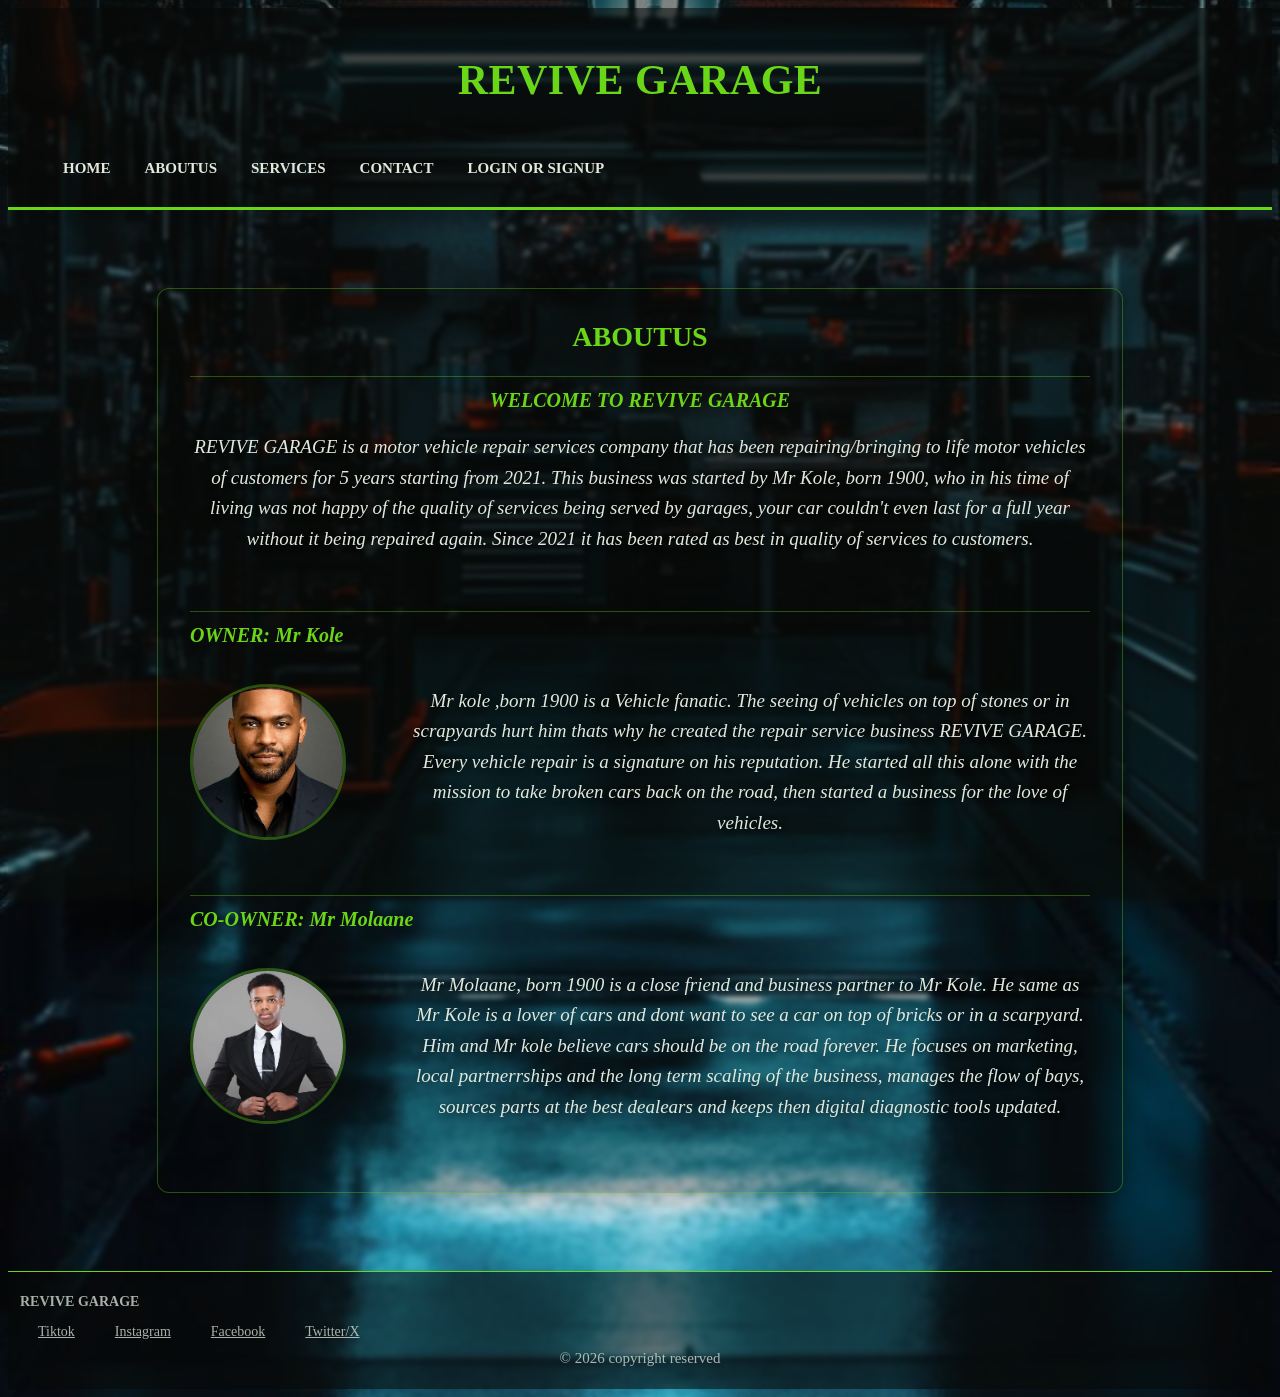
==== commit 55afde87: "adding java and fixing css" ====
--- a/aboutus.html
+++ b/aboutus.html
@@ -65,5 +65,6 @@
         </div>
         <p align="center">&copy; 2026 copyright reserved</p>
     </footer>
+    <script src="js/Java.js"></script>
 </body>
 </html>
--- a/css/style.css
+++ b/css/style.css
@@ -1,159 +1,196 @@
+
 @media (max-width: 768px){
     header{
         text-align: center;
+        padding: 16px 12px;
     }
     nav{
         display: flex;
         align-items: center;
         align-content: center;
+        justify-content: center;
+        flex-wrap: wrap;
+         gap: 6px;
     }
     nav a{
-        padding: 10px 0;
+        padding: 10px 14px;
     }
      main{
-        padding: 10px;
+        padding: 16px;
     }
      .owner, .co-owner{
         flex-direction: column;
-        gap: 10px;
+        gap: 24px;
     }
      .wrapper{
         width: 100%;
-        padding: 20px;
+        max-width: 420px;
+        padding: 24px 20px;
     }
 }
+
 @media (min-width: 769px){
         header{
             text-align: left;
+            padding: 20px 40px;
         }
         nav{
             display: flex;
             align-items: center;
+            gap: 4px;
         }
         nav a{
-            padding: 10px 15px;
+            padding: 10px 18px;
         }
         main{
-            padding: 20px;
+            padding: 24px 40px;
         }
         .owner, .co-owner{
             flex-direction: row;
-            gap: 5rem;
+            gap: 4rem;
         }
         .wrapper{
             width: 420px;
-            padding: 30px 40px;
+            padding: 32px 44px;
         }
 }
 @media screen and (max-width: 768px) {
     .index, .contact, .aboutus, .lgsg, .services, .pm, .mr, .us, .ss{
-        background: url(../img/cc.jpeg);
+        background: linear-gradient(rgba(10,14,10,0.5), rgba(10,14,10,0.5)), url(../img/cc.jpeg);
         background-size: cover;
         background-position: center;
         background-attachment: fixed;
+        background-repeat: no-repeat;
         backdrop-filter: blur(2px);
+        min-height: 100vh;
     }
     
 }
 @media screen and (min-width: 769px) {
     .index, .contact, .aboutus, .lgsg, .services, .pm, .mr, .us, .ss{
-        background: url(../img/cc.jpeg);
+        background: linear-gradient(rgba(10,14,10,0.5), rgba(10,14,10,0.5)), url(../img/cc.jpeg);
         background-size: cover;
         background-position: center;
         background-attachment: fixed;
+        background-repeat: no-repeat;
         backdrop-filter: blur(2px);
+        min-height: 100vh;
     }
+
+.nav-toggle { display: none; }
+ @media (max-width: 768px) {
+    .nav-toggle {
+         display: block; margin: 0 auto 8px; width: 36px;
+         height: 36px; background: none; border: 1px solid rgb(106,214,24);
+         border-radius: 6px; cursor: pointer; position: relative;
+       }
+    .nav-toggle span { display: block; height: 2px; width: 20px;
+         background: rgb(106,214,24); margin: 4px auto; }
+       header nav { display: none; flex-direction: column; }
+       header nav.is-open { display: flex; } 
+}
 }
 .index{ 
-    background: url(../img/cc.jpeg);
+    background: linear-gradient(rgba(10,14,10,0.5), rgb(10,14,10,0.5)), url(../img/cc.jpeg);
     background-size: cover;
     background-position: center;
     background-attachment: fixed;
+    background-repeat: no-repeat;
     backdrop-filter: blur(1px);
+    min-height: 100vh;
 
 header{
-    float: top;
-    position: top;
+    position: sticky;
+    top: 0;
     border-bottom: 3px solid rgb(106, 214, 24);
     margin-top: 0px;
+    background: rgba(8,10,8,0.55);
+    backdrop-filter: blur(10px);
+    z-index: 10;
     
 h1{ 
     color: rgb(106, 214, 24);
     font-size: 50px;
     font-family: 'Times New Roman', Times, serif;
-    border-bottom: 5px solid rgb(106, 214, 24);
-    margin-top: 0px;
+    border-bottom:none;
+    margin-top: 0 0 4px 0;
+    letter-spacing: 0.5px;
 }
 nav {
     overflow: hidden;
     margin-top: 0px;
 }
 nav a{
-    color: rgb(205, 217, 197);
+    color: rgb(225, 232, 220);
     font-size: 15px;
     font-family: 'Times New Roman', Times, serif;
     text-decoration: none;
-    padding: 10px;
-    transition: 0.5s ease;
-    font-weight: 800;
-    padding: 10px 15px;
-
-}
-nav a:hover{
-    color: rgb(106, 214, 24);
+    transition: 0.25s ease;
+    font-weight: 600;
+    border-radius: 6px;
+
+}
+nav a:hover{
+    color: rgb(106, 214, 24);
+    background: rgba(106, 214, 24, 0.1);
 }
 }
 main{ 
-    float: center;
-    position :center;
-    border: 2px solid rgb(106, 214, 24);
-    margin: 50px auto;
-    padding: 20px;
-
-p{ 
-    color: rgb(205, 217, 197);
-    font-size: 20px;
-    font-family:  'Times New Roman', Times, serif;
-    font-weight: 900;
-    font-style: italic;
-    text-align: center;
-    text-shadow: 10px 10px 10px rgba(0, 0, 0, 0.5);
+    max-width: 900px;
+    margin: 60px auto;
+    border: 1px solid rgba(106, 214, 24, 0.35);
+    border-radius: 12px;
+    padding: 32px;
+    background: rgba(8, 10, 8, 0.35);
+    box-shadow: 0 8px 24px rgba(0, 0, 0, 0.35);
+
+p{ 
+    color: rgb(225, 232, 220);
+    font-size: 19px;
+    font-family: 'Times New Roman', Times, serif;
+    text-align: center;
+    text-shadow: 2px 2px 6px rgba(0, 0, 0, 0.35);
+    text-decoration: none;
+    line-height: 1.6;
 
 }
 h2{ 
     color: rgb(106, 214, 24);
-    font-size: 30px;
-    font-family: 'Times New Roman', Times, serif;
-    border-bottom: 3px solid rgb(106, 214, 24);
+    font-size: 28px;
+    font-family: 'Times New Roman', Times, serif;
+    border-bottom: 2px solid rgb(106, 214, 24, 0.35);
+    padding-bottom: 8px;
+    margin-top: 0;
 }
 }
 footer{ 
     border-top: 1px solid rgb(106, 214, 24);
-    color: rgb(205, 217, 197);
-    font-size: 15px;
-    font-family: 'Times New Roman', Times, serif;
-    float: bottom;
-    position: bottom;
-    text-align: center;
-p{ 
-    color: rgb(205, 217, 197);
-    font-size: 20px;
-    font-family: 'Times New Roman', Times, serif;
-    border-top: 1px solid rgb(106, 214, 24);
-    margin-bottom: 0px;
+    color: rgb(225,232,220,0.75);
+    font-size: 14px;
+    font-family: 'Times New Roman', Times, serif;
+    text-align: center;
+    padding: 18px 12px;
+    background: rgba(8, 10, 8, 0.55);
+p{ 
+    color: rgb(225,232,220,0.75);
+    font-size: 15px;
+    font-family: 'Times New Roman', Times, serif;
+    border-top: none;
+    margin: 0 0 4px 0;
 }
 h4{ 
-    color: rgb(205, 217, 197);
-    font-size: 15px;
-    font-family: 'Times New Roman', Times, serif;
-    white-space: nowrap;
-}
-nav a{
-    color: rgb(205, 217, 197);
-    font-size: 15px;
-    font-family: 'Times New Roman', Times, serif;
-    white-space: nowrap;
-    transition: 0.5s ease;
+    color: rgb(225,232,220,0.75);
+    font-size: 14px;
+    font-family: 'Times New Roman', Times, serif;
+    white-space: nowrap;
+    margin: 4px 0;
+}
+nav a{
+    color: rgb(225,232,220,0.75);
+    font-size: 14px;
+    font-family: 'Times New Roman', Times, serif;
+    white-space: nowrap;
+    transition: 0.25s ease;
 }
 nav a:hover{
     color: rgb(106, 214, 24);
@@ -162,365 +199,434 @@
 }
 
 .contact{
-     background: url(../img/cc.jpeg);
+    background: linear-gradient(rgba(10,14,10,0.5), rgba(10,14,10,0.5)), url(../img/cc.jpeg);
     background-size: cover;
     background-position: center;
     background-attachment: fixed;
+    background-repeat: no-repeat;
     backdrop-filter: blur(2px);
+    min-height: 100vh;
 
 header{
-    float: top;
-    position: top;
+    position: sticky;
+    top: 0;
+    border-bottom: 2px solid rgb(106, 214, 24);
+    margin-top: 0;
+    background: rgba(8, 10, 8, 0.55);
+    backdrop-filter: blur(10px);
+    z-index: 10;
+    
+h1{ 
+    color: rgb(106, 214, 24);
+    font-size: 42px;
+    font-family: 'Times New Roman', Times, serif;
+    border-bottom: none;
+    margin: 0 0 4px 0;
+    letter-spacing: 0.5px;
+}
+nav {
+    overflow: hidden;
+    margin-top: 0;
+}
+nav a{
+    color: rgb(225, 232, 220);
+    font-size: 15px;
+    font-family: 'Times New Roman', Times, serif;
+    text-decoration: none;
+    padding: 10px 15px;
+    transition: 0.25s ease;
+    font-weight: 600;
+    border-radius: 6px;
+
+}
+nav a:hover{
+    color: rgb(106, 214, 24);
+    background: rgba(106, 214, 24, 0.1);
+}
+}
+main{ 
+    max-width: 900px;
+    margin: 60px auto;
+    border: 1px solid rgba(106, 214, 24, 0.35);
+    border-radius: 12px;
+    padding: 32px;
+    background: rgba(8, 10, 8, 0.35);
+    box-shadow: 0 8px 24px rgba(0, 0, 0, 0.35);
+p{ 
+    color: rgb(225, 232, 220);
+    font-size: 19px;
+    font-family: 'Times New Roman', Times, serif;
+    text-align: center;
+    text-shadow: 2px 2px 6px rgba(0, 0, 0, 0.35);
+    text-decoration: none;
+    line-height: 1.6;
+}
+
+h2{ 
+    color: rgb(106, 214, 24);
+    font-size: 28px;
+    font-family: 'Times New Roman', Times, serif;
+    border-bottom: 2px solid rgb(106, 214, 24, 0.35);
+    padding-bottom: 8px;
+    margin-top: 0
+}
+h3{
+    color: rgb(106, 214, 24);
+    font-size: 20px;
+    font-family: 'Times New Roman', Times, serif;
+    border-top: 1px solid rgb(106, 214, 24);
+}
+h5{
+    color: rgb(106, 214, 24);
+    font-size: 20px;
+    font-family: 'Times New Roman', Times, serif;
+}
+li{
+    color: rgb(205, 217, 197);
+    font-size: 20px;
+    font-family: 'Times New Roman', Times, serif;
+}
+}
+footer{ 
+    border-top: 1px solid rgb(106, 214, 24);
+    color: rgb(225, 232, 220, 0.75);
+    font-size: 14px;
+    font-family: 'Times New Roman', Times, serif;
+    text-align: center;
+    padding: 18px 12px;
+    background: rgba(8, 10, 8, 0.55);
+p{ 
+    color: rgb(225, 232, 220, 0.75);
+    font-size: 15px;
+    font-family: 'Times New Roman', Times, serif;
+    border-top: none;
+    margin: 0 0 4px 0;
+}
+h4{ 
+    color: rgb(225, 232, 220, 0.75);
+    font-size: 14px;
+    font-family: 'Times New Roman', Times, serif;
+    white-space: nowrap;
+    margin: 4px 0;
+}
+nav a{
+    color: rgb(225, 232, 220, 0.75);
+    font-size: 14px;
+    font-family: 'Times New Roman', Times, serif;
+    white-space: nowrap;
+    transition: 0.25s ease;
+}
+nav a:hover{
+    color: rgb(106, 214, 24);
+}
+}
+}
+
+.aboutus{
+    background: linear-gradient(rgba(10,14,10,0.5), rgba(10,14,10,0.5)), url(../img/cc.jpeg);
+    background-size: cover;
+    background-position: center;
+    background-attachment: fixed;
+    background-repeat: no-repeat;
+    backdrop-filter: blur(2px);
+    min-height: 100vh;
+     
+header{
+    position: sticky;
+    top: 0;
     border-bottom: 3px solid rgb(106, 214, 24);
     margin-top: 0px;
+    background: rgba(8, 10, 8, 0.55);
+    backdrop-filter: blur(10px);
+    z-index: 10;
     
 h1{ 
     color: rgb(106, 214, 24);
-    font-size: 50px;
-    font-family: 'Times New Roman', Times, serif;
-    border-bottom: 5px solid rgb(106, 214, 24);
-    margin-top: 0px;
+    font-size: 42px;
+    font-family: 'Times New Roman', Times, serif;
+    border-bottom:none;
+    margin-top: 0 0 4px 0;
+    letter-spacing: 0.5px;
 }
 nav {
     overflow: hidden;
     margin-top: 0px;
 }
 nav a{
-    color: rgb(205, 217, 197);
+    color: rgb(225, 232, 220);
     font-size: 15px;
     font-family: 'Times New Roman', Times, serif;
     text-decoration: none;
-    padding: 10px;
-    transition: 0.5s ease;
-    font-weight: 800;
     padding: 10px 15px;
-
-}
-nav a:hover{
-    color: rgb(106, 214, 24);
-}
-}
-main{ 
-p{ 
-    color: rgb(205, 217, 197);
+    transition: 0.25s ease;
+    font-weight: 600;
+    border-radius: 6px;
+
+}
+nav a:hover{
+    color: rgb(106, 214, 24);
+    background: rgba(106, 214, 24, 0.1);
+}
+}
+main{
+    max-width: 900px;
+    margin: 60px auto;
+    border: 1px solid rgba(106, 214, 24, 0.35);
+    border-radius: 12px;
+    padding: 32px;
+    background: rgba(8, 10, 8, 0.35);
+    box-shadow: 0 8px 24px rgba(0, 0, 0, 0.35);
+
+p{ 
+    color: rgb(225, 232, 220);
+    font-size: 19px;
+    font-family: 'Times New Roman', Times, serif;
+    text-align: center;
+    text-shadow: 2px 2px 6px rgba(0, 0, 0, 0.35);
+    font-style: italic;
+    line-height: 1.6;
+}
+h2{ 
+    color: rgb(106, 214, 24);
+    font-size: 28px;
+    font-family: 'Times New Roman', Times, serif;
+    margin-top: 0;
+
+}
+h3{
+    color: rgb(106, 214, 24);
     font-size: 20px;
     font-family: 'Times New Roman', Times, serif;
-    text-align: center;
-    text-shadow: 10px 10px 10px rgba(0, 0, 0, 0.5);
-    text-decoration: underline;
-}
-
-h2{ 
-    color: rgb(106, 214, 24);
-    font-size: 30px;
-    font-family: 'Times New Roman', Times, serif;
-}
-h3{
-    color: rgb(106, 214, 24);
-    font-size: 20px;
-    font-family: 'Times New Roman', Times, serif;
+    font-weight: 700;
+    border-top: 1px solid rgba(106, 214, 24, 0.35);
+    padding-top: 12px;
+    font-style: italic;
+
+}
+.owner{
+    display: flex;
+    align-items: center;
+    gap: 4rem;
+    justify-content: space-around;
+    flex-wrap: wrap;
+
+img{
+    width: 150px;
+    height: 150px;
+    object-fit: cover;
+    border-radius: 50%;
+    vertical-align: middle;
+    border: 3px solid rgba(106, 214, 24, 0.35);
+}
+p{
+    flex: 1;
+}
+}
+.co-owner{
+     display: flex;
+    align-items: center;
+    gap: 4rem;
+    justify-content: space-around;
+    flex-wrap: wrap;
+
+img{
+    width: 150px;
+    height: 150px;
+    object-fit: cover;
+    border-radius: 50%;
+    vertical-align: middle;
+    border: 3px solid rgba(106, 214, 24, 0.35);
+}
+p{
+    flex: 1;
+}
+}
+}
+footer{ 
     border-top: 1px solid rgb(106, 214, 24);
-}
-h5{
-    color: rgb(106, 214, 24);
-    font-size: 20px;
-    font-family: 'Times New Roman', Times, serif;
-}
-li{
-    color: rgb(205, 217, 197);
-    font-size: 20px;
-    font-family: 'Times New Roman', Times, serif;
-}
-}
-footer{ 
-    color: rgb(205, 217, 197);
-    font-size: 15px;
-    font-family: 'Times New Roman', Times, serif;
-    float: bottom;
-    position: bottom;
-    text-align: center;
-p{ 
-    color: rgb(205, 217, 197);
-    font-size: 20px;
-    font-family: 'Times New Roman', Times, serif;
-    border-top: 1px solid rgb(106, 214, 24);
-        margin-bottom: 0px;
+    color: rgb(225, 232, 220, 0.75);
+    font-size: 14px;
+    font-family: 'Times New Roman', Times, serif;
+    text-align: center;
+    padding: 18px 12px;
+    background: rgba(8, 10, 8, 0.55);
+    
+p{ 
+    color: rgb(225, 232, 220, 0.75);
+    font-size: 15px;
+    font-family: 'Times New Roman', Times, serif;
+    border-top: none;
+    margin: 0 0 4px 0;
 }
 h4{ 
-    color: rgb(205, 217, 197);
-    font-size: 15px;
-    font-family: 'Times New Roman', Times, serif;
-    white-space: nowrap;
-}
-nav a{
-    color: rgb(205, 217, 197);
-    font-size: 15px;
-    font-family: 'Times New Roman', Times, serif;
-    white-space: nowrap;
-    transition: 0.5s ease;
-}
-nav a:hover{
-    color: rgb(106, 214, 24);
-}
-}
-}
-
-.aboutus{
-     background: url(../img/cc.jpeg);
+    color: rgb(225, 232, 220, 0.75);
+    font-size: 14px;
+    font-family: 'Times New Roman', Times, serif;
+    white-space: nowrap;
+    margin: 4px 0;
+    
+}
+nav a{
+    color: rgb(225, 232, 220, 0.75);
+    font-size: 14px;
+    font-family: 'Times New Roman', Times, serif;
+    white-space: nowrap;
+    transition: 0.25s ease;
+}
+nav a:hover{
+    color: rgb(106, 214, 24);
+}
+}
+}
+
+.lgsg{
+    background: linear-gradient(rgba(10,14,10,0.5), rgba(10,14,10,0.5)), url(../img/cc.jpeg);
     background-size: cover;
     background-position: center;
     background-attachment: fixed;
+    background-repeat: no-repeat;
     backdrop-filter: blur(2px);
-     
+    min-height: 100vh;
+
 header{
-    float: top;
-    position: top;
-    border-bottom: 3px solid rgb(106, 214, 24);
+    position: sticky;
+    top: 0;
+    border-bottom: 2px solid rgb(106, 214, 24);
     margin-top: 0px;
+    background: rgba(8, 10, 8, 0.55);
+    backdrop-filter: blur(10px);
+    z-index: 10;
     
 h1{ 
     color: rgb(106, 214, 24);
-    font-size: 50px;
-    font-family: 'Times New Roman', Times, serif;
-    border-bottom: 5px solid rgb(106, 214, 24);
-    margin-top: 0px;
+    font-size: 42px;
+    font-family: 'Times New Roman', Times, serif;
+    border-bottom:none;
+    margin-top: 0 0 4px 0;
+    letter-spacing: 0.5px;
 }
 nav {
     overflow: hidden;
     margin-top: 0px;
 }
 nav a{
-    color: rgb(205, 217, 197);
+    color: rgb(225, 232, 220);
     font-size: 15px;
     font-family: 'Times New Roman', Times, serif;
     text-decoration: none;
-    padding: 10px;
-    transition: 0.5s ease;
-    font-weight: 800;
     padding: 10px 15px;
-
-}
-nav a:hover{
-    color: rgb(106, 214, 24);
-}
-}
-main{
-
-p{ 
-    color: rgb(205, 217, 197);
-    font-size: 20px;
-    font-family: 'Times New Roman', Times, serif;
-    text-align: center;
-    text-shadow: 10px 10px 10px rgba(0, 0, 0, 0.5);
-    font-style: italic;
-}
-h2{ 
-    color: rgb(106, 214, 24);
-    font-size: 30px;
-    font-family: 'Times New Roman', Times, serif;
-
-}
-h3{
-    color: rgb(106, 214, 24);
-    font-size: 20px;
-    font-family: 'Times New Roman', Times, serif;
-    font-weight: 900;
-    border-top: 1px solid rgb(106, 214, 24);
-    font-style: italic;
-
-}
-.owner{
+    transition: 0.25s ease;
+    font-weight: 600;
+    border-radius: 6px;
+
+}
+nav a:hover{
+    color: rgb(106, 214, 24);
+    background-color: rgba(106, 214, 24, 0.1);
+}
+}
+main{ 
     display: flex;
+    justify-content: center;
     align-items: center;
-    gap: 5rem;
-    justify-content: space-around;
-    flex-wrap: wrap;
-
-img{
-    width: 150px;
-    vertical-align: middle;
-}
-p{
-    flex: 1;
-}
-}
-.co-owner{
-     display: flex;
-    align-items: center;
-    gap: 5rem;
-    justify-content: space-around;
-    flex-wrap: wrap;
-
-img{
-    width: 150px;
-    vertical-align: middle;
-}
-p{
-    flex: 1;
-}
-}
-}
-footer{ 
-    color: rgb(205, 217, 197);
-    font-size: 15px;
-    font-family: 'Times New Roman', Times, serif;
-    float: bottom;
-    position: bottom;
-    text-align: center;
-    
-p{ 
-    color: rgb(205, 217, 197);
-    font-size: 20px;
-    font-family: 'Times New Roman', Times, serif;
-    border-top: 1px solid rgb(106, 214, 24);
-    margin-bottom: 0px;
-}
-h4{ 
-    border-top: 1px solid rgb(106, 214, 24);
-    color: rgb(205, 217, 197);
-    font-size: 15px;
-    font-family: 'Times New Roman', Times, serif;
-    
-}
-nav a{
-    color: rgb(205, 217, 197);
-    font-size: 15px;
-    font-family: 'Times New Roman', Times, serif;
-    transition: 0.5s ease;
-}
-nav a:hover{
-    color: rgb(106, 214, 24);
-}
-}
-}
-
-.lgsg{
-    background: url(../img/cc.jpeg);
-    background-size: cover;
-    background-position: center;
-    background-attachment: fixed;
-    backdrop-filter: blur(2px);
-     
-header{
-    float: top;
-    position: top;
-    border-bottom: 3px solid rgb(106, 214, 24);
-    margin-top: 0px;
-    
-h1{ 
-    color: rgb(106, 214, 24);
-    font-size: 50px;
-    font-family: 'Times New Roman', Times, serif;
-    border-bottom: 5px solid rgb(106, 214, 24);
-    margin-top: 0px;
-}
-nav {
-    overflow: hidden;
-    margin-top: 0px;
-}
-nav a{
-    color: rgb(205, 217, 197);
-    font-size: 15px;
-    font-family: 'Times New Roman', Times, serif;
-    text-decoration: none;
-    padding: 10px;
-    transition: 0.5s ease;
-    font-weight: 800;
-    padding: 10px 15px;
-
-}
-nav a:hover{
-    color: rgb(106, 214, 24);
-}
-}
-main{ 
+    min-height: 80vh;
 .wrapper{
     display: flex;
     flex-direction: column;
     align-items: center;
     gap: 20px;
-    width: 420px;
     margin: 0 auto;
-    background: transparent;
-    border-radius: 50px;
-    padding: 30px 40px;
-    border: 2px solid rgb(106, 214, 24);
+    background: rgba(8, 10, 8, 0.45);
+    border-radius: 16px;
+    border: 1px solid rgba(106, 214, 24, 0.35);
     backdrop-filter: blur(20px);
-    box-shadow: 0 4px 8px rgba(0, 0, 0, 0.2);
+    box-shadow: 0 10px 30px rgba(0, 0, 0, 0.35);
 }
 .wrapper h2{
-    font-size: 30px;
-    font-family: 'Times New Roman', Times, serif;
-    text-align: center;
+    font-size: 28px;
+    font-family: 'Times New Roman', Times, serif;
+    text-align: center;
+    color: rgb(106, 214, 24);
+    margin: 0;
 }
 .wrapper .input-box{
     background: transparent;
-    height: 40px;
-    gap: 10px;
+    height: 44px;
     width: 100%;
     margin: 0 auto;
 }
 .input-box input{
     width: 100%;
     height: 100%;
-    background: transparent;
-    border : 1px solid rgb(106, 214, 24);
+    background: rgba(255, 255, 255, 0.03);
+    border: 1px solid rgba(106, 214, 24, 0.35);
     outline: none;
-    border-radius: 50px;
+    border-radius: 8px;
     font-size: 16px;
     font-family: 'Times New Roman', Times, serif;
-    color: rgb(205, 217, 197);
+    color: rgba(225, 232, 220);
+    padding: 0 16px;
+    transition: 0.25s ease;
+}
+.input-box input:focus {
+    border-color: rgb(106, 214, 24);
+    box-shadow: 0 0 0 3px rgba(106, 214, 24, 0.15);
 }
 .input-box input::placeholder{
-    color: rgb(205, 217, 197);
-    font-size: 15px;
-    font-family: 'Times New Roman', Times, serif;
-    padding-left: 20px;
+    color: rgba(225, 232, 220, 0.75);
+    font-size: 15px;
+    font-family: 'Times New Roman', Times, serif;
 }
 .wrapper .confirm{
     width: 100%;
     height: 40px;
     border: none;
     outline: none;
-    color: rgb(205, 217, 197);
-    font-size: 16px;
+    color: rgb(106, 214, 24);
+    font-size: 15px;
     font-family: 'Times New Roman', Times, serif;
     cursor: pointer;
+    display: flex;
+    align-items: center;
 }
 .confirm label input{
     accent-color: rgb(106, 214, 24);
-    padding: 0px 10px;
+    margin-right: 8px;
 }
 .wrapper .btn{
     width: 100%;
-    height: 45px;
+    height: 46px;
     border: none;
     outline: none;
-    color: rgb(106, 214, 24);
+    color: rgb(8, 10, 8);
     font-size: 16px;
     font-family: 'Times New Roman', Times, serif;
-    background: rgb(205, 217, 197);
+    background: rgb(106, 214, 24);
     cursor: pointer;
-    border-radius: 50px;
-    font-weight: 600;
-    box-shadow: 0 4px 8px rgba(222, 213, 213, 0.847);
+    border-radius: 8px;
+    font-weight: 700;
+    box-shadow: 0 4px 14px rgba(106, 214, 24, 0.3);
+    transition: 0.25s ease;
+}
+.wrapper .btn:hover {
+    transform: translateY(-1px);
+    box-shadow: 0 6px 18px rgba(106, 214, 24, 0.4);
 }
 .wrapper .account link{
-    color: rgb(205, 217, 197);
-    font-size: 15px;
-    font-family: 'Times New Roman', Times, serif;
-        text-align: center;
-        margin-top: 10px;
+    color: rgba(225, 232, 220, 0.75);
+    font-size: 14px;
+    font-family: 'Times New Roman', Times, serif;
+    text-align: center;
+    margin-top: 4px;
 }
 .account link p a{
-    color: rgb(205, 217, 197);
+    color: rgb(106, 214, 24);
     text-decoration: none;
-    font-weight: 900;
+    font-weight: 700;
 }
 .account link p a:hover{
-     color: rgb(106, 214, 24);
-     text-decoration: none;
-     font-weight: 900;
+    color: rgb(225, 232, 220);
+    text-decoration: underline;
 }
 h3{
     color: rgb(205, 217, 197);
@@ -534,75 +640,97 @@
 }
 }
 footer{ 
-    color: rgb(205, 217, 197);
-    font-size: 15px;
-    font-family: 'Times New Roman', Times, serif;
-    float: bottom;
-    position: bottom;
-    text-align: center;
-p{ 
-    color: rgb(205, 217, 197);
-    font-size: 20px;
-    font-family: 'Times New Roman', Times, serif;
     border-top: 1px solid rgb(106, 214, 24);
-    margin-bottom: 0px;
-    position: bottom;
+    color: rgb(225, 232, 220, 0.75);
+    font-size: 14px;
+    font-family: 'Times New Roman', Times, serif;
+    padding: 18px 12px;
+    text-align: center;
+    background: rgba(8, 10, 8, 0.55);
+
+p{ 
+    color: rgb(225, 232, 220, 0.75);
+    font-size: 15px;
+    font-family: 'Times New Roman', Times, serif;
+    border-top: none;
+    margin: 0 0 4px 0;
 }
 h4{ 
-    color: rgb(205, 217, 197);
-    font-size: 15px;
-    font-family: 'Times New Roman', Times, serif;
-    white-space: nowrap;
-}
-nav a{
-    color: rgb(205, 217, 197);
-    font-size: 15px;
-    font-family: 'Times New Roman', Times, serif;
-    white-space: nowrap;
-    transition: 0.5s ease;
-}
-nav a:hover{
-    color: rgb(106, 214, 24);
+    color: rgb(225, 232, 220, 0.75);
+    font-size: 14px;
+    font-family: 'Times New Roman', Times, serif;
+    white-space: nowrap;
+    margin: 4px 0;
+}
+nav a{
+    color: rgb(225, 232, 220, 0.75);
+    font-size: 14px;
+    font-family: 'Times New Roman', Times, serif;
+    white-space: nowrap;
+    transition: 0.25s ease;
+}
+nav a:hover{
+    color: rgb(106, 214, 24);
+}
+@media (min-width: 769px) {
+    .wrapper {
+        width: 420px;
+        padding: 36px 44px;
+    }
+}
+@media (max-width: 768px) {
+    .wrapper {
+        width: 100%;
+        max-width: 420px;
+        padding: 28px 24px;
+    }
 }
 }
 }
 .services{
-    background: url(../img/cc.jpeg);
+    background: linear-gradient(rgba(10,14,10,0.5), rgba(10,14,10,0.5)), url(../img/cc.jpeg);
     background-size: cover;
     background-position: center;
     background-attachment: fixed;
+    background-repeat: no-repeat;
     backdrop-filter: blur(3px);
+    min-height: 100vh;
      
 header{
-    float: top;
-    position: top;
-    border-bottom: 3px solid rgb(106, 214, 24);
+    position: sticky;
+    top: 0;
+    border-bottom: 2px solid rgb(106, 214, 24);
     margin-top: 0px;
+    background: rgba(8, 10, 8, 0.55);
+    backdrop-filter: blur(10px);
+    z-index: 10;
     
 h1{ 
     color: rgb(106, 214, 24);
-    font-size: 50px;
-    font-family: 'Times New Roman', Times, serif;
-    border-bottom: 5px solid rgb(106, 214, 24);
-    margin-top: 0px;
+    font-size: 42px;
+    font-family: 'Times New Roman', Times, serif;
+    border-bottom:none;
+    margin-top: 0 0 4px 0;
+    letter-spacing: 0.5px;
 }
 nav {
     overflow: hidden;
     margin-top: 0px;
 }
 nav a{
-    color: rgb(205, 217, 197);
+    color: rgb(225, 232, 220);
     font-size: 15px;
     font-family: 'Times New Roman', Times, serif;
     text-decoration: none;
-    padding: 10px;
-    transition: 0.5s ease;
-    font-weight: 800;
     padding: 10px 15px;
-
-}
-nav a:hover{
-    color: rgb(106, 214, 24);
+    transition: 0.25s ease;
+    font-weight: 600;
+    border-radius: 6px;
+
+}
+nav a:hover{
+    color: rgb(106, 214, 24);
+    background: rgba(106, 214, 24, 0.1);
 
 }
 }
@@ -610,62 +738,70 @@
 main{ 
 h2{ 
     color: rgb(106, 214, 24);
-    font-size: 30px;
-    font-family: 'Times New Roman', Times, serif;  
-    font-weight: 900;
-}
-p{ 
-    color: rgb(205, 217, 197);
+    font-size: 28px;
+    font-family: 'Times New Roman', Times, serif;
+    font-weight: 700;
+    text-align: center;
+    margin-bottom: 24px;
+}
+p{ 
+    color: rgb(225, 232, 220);
+    font-size: 18px;
+    font-family: 'Times New Roman', Times, serif;
+    text-align: center;
+    text-shadow: 2px 2px 6px rgba(0, 0, 0, 0.35);
+    font-style: italic;
+    line-height: 1.6;
+}
+h3{
+    color: rgb(106, 214, 24);
     font-size: 20px;
     font-family: 'Times New Roman', Times, serif;
-    text-align: center;
-    text-shadow: 10px 10px 10px rgba(0, 0, 0, 0.5);
-    font-style: italic;
-}
-h3{
-    color: rgb(106, 214, 24);
-    font-size: 20px;
-    font-family: 'Times New Roman', Times, serif;
-    border-bottom: 1px solid rgb(106, 214, 24);
+    border-bottom: 1px solid rgba(106, 214, 24, 0.35);
+    padding-bottom: 6px;
 }
 img{
     display: block;
-    margin-left: auto;
-    margin-right: auto;
-    transition: 0.5s ease;
-    mask-image: linear-gradient(to bottom, transparent, rgb(201, 111, 31));
+    margin: 16px auto;
+    max-width: 100%;
+    border-radius: 10px;
+    transition: 0.4s ease;
+    box-shadow: 0 6px 20px rgba(0, 0, 0, 0.35);
+
 img:hover{
-        color: rgb(106, 214, 24);
+    transform: scale(1.02);
+    box-shadow: 0 10px 28px rgba(0, 0, 0, 0.35);
     }
 }
 }
 footer{ 
     border-top: 1px solid rgb(106, 214, 24);
-    color: rgb(205, 217, 197);
-    font-size: 15px;
-    font-family: 'Times New Roman', Times, serif;
-    float: bottom;
-    position: bottom;
-    text-align: center;
-p{ 
-    color: rgb(205, 217, 197);
-    font-size: 20px;
-    font-family: 'Times New Roman', Times, serif;
-    border-top: 1px solid rgb(106, 214, 24);
-    margin-bottom: 0px;
+    color: rgb(225, 232, 220, 0.75);
+    font-size: 14px;
+    font-family: 'Times New Roman', Times, serif;
+    text-align: center;
+    padding: 18px 12px;
+    background: rgba(8, 10, 8, 0.55);
+p{ 
+    color: rgb(225, 232, 220, 0.75);
+    font-size: 15px;
+    font-family: 'Times New Roman', Times, serif;
+    border-top: none;
+    margin: 0 0 4px 0;
 }
 h4{ 
-    color: rgb(205, 217, 197);
-    font-size: 15px;
-    font-family: 'Times New Roman', Times, serif;
-    white-space: nowrap;
-}
-nav a{
-    color: rgb(205, 217, 197);
-    font-size: 15px;
-    font-family: 'Times New Roman', Times, serif;
-    white-space: nowrap;
-    transition: 0.5s ease;
+    color: rgb(225, 232, 220, 0.75);
+    font-size: 14px;
+    font-family: 'Times New Roman', Times, serif;
+    white-space: nowrap;
+    margin: 4px 0;
+}
+nav a{
+    color: rgb(225, 232, 220, 0.75);
+    font-size: 14px;
+    font-family: 'Times New Roman', Times, serif;
+    white-space: nowrap;
+    transition: 0.25s ease;
 }
 nav a:hover{
     color: rgb(106, 214, 24);
@@ -679,56 +815,63 @@
 
 
 .pm{
-    background: url(../img/oo.jpeg);
+    background-image: linear-gradient(rgba(10,14,10,0.5), rgba(10,14,10,0.5)), url(../img/oo.jpeg);
     background-size: cover;
     background-position: center;
     background-attachment: fixed;
+    background-repeat: no-repeat;
     backdrop-filter: blur(1px);
-
-p{ 
-    color: rgb(205, 217, 197);
-    font-size: 20px;
-    font-family: 'Times New Roman', Times, serif;
-    text-align: center;
+    min-height: 100vh;
+
+p{ 
+    color: rgb(225, 232, 220);
+    font-size: 18px;
+    font-family: 'Times New Roman', Times, serif;
+    text-align: center;
+    line-height: 1.6;
 }
 h1{ 
     color: rgb(106, 214, 24);
-    font-size: 50px;
-    font-family: 'Times New Roman', Times, serif;
-    border-bottom: 3px solid rgb(106, 214, 24);
-     margin-top: 0px;
+    font-size: 42px;
+    font-family: 'Times New Roman', Times, serif;
+    border-bottom: 2px solid rgb(106, 214, 24);
+    padding-bottom: 8px;
+    margin-top: 0;
 }
 h5{ 
     color: rgb(106, 214, 24);
-    font-size: 20px;
-    font-family: 'Times New Roman', Times, serif;
+    font-size: 18px;
+    font-family: 'Times New Roman', Times, serif;
+    font-weight: 600
 }
 footer{ 
-    color: rgb(205, 217, 197);
-    font-size: 15px;
-    font-family: 'Times New Roman', Times, serif;
-    float: bottom;
-    position: bottom;
-    text-align: center;
-p{ 
-    color: rgb(205, 217, 197);
-    font-size: 20px;
-    font-family: 'Times New Roman', Times, serif;
     border-top: 1px solid rgb(106, 214, 24);
-    margin-bottom: 0px;
+    color: rgb(225, 232, 220, 0.75);
+    font-size: 14px;
+    font-family: 'Times New Roman', Times, serif;
+    text-align: center;
+    padding: 18px 12px;
+    background: rgba(8, 10, 8, 0.55);
+p{ 
+    color: rgb(225, 232, 220, 0.75);
+    font-size: 15px;
+    font-family: 'Times New Roman', Times, serif;
+    border-top: none;
+    margin: 0 0 4px 0;
 }
 h4{ 
-    color: rgb(205, 217, 197);
-    font-size: 15px;
-    font-family: 'Times New Roman', Times, serif;
-    white-space: nowrap;
-}
-nav a{
-    color: rgb(205, 217, 197);
-    font-size: 15px;
-    font-family: 'Times New Roman', Times, serif;
-    white-space: nowrap;
-    transition: 0.5s ease;
+    color: rgb(225, 232, 220, 0.75);
+    font-size: 14px;
+    font-family: 'Times New Roman', Times, serif;
+    white-space: nowrap;
+    margin: 4px 0;
+}
+nav a{
+    color: rgb(225, 232, 220, 0.75);
+    font-size: 14px;
+    font-family: 'Times New Roman', Times, serif;
+    white-space: nowrap;
+    transition: 0.25s ease;
 }
 nav a:hover{
     color: rgb(106, 214, 24);
@@ -736,56 +879,63 @@
 }
 }
 .mr{
-    background: url(../img/oo.jpeg);
+    background-image: linear-gradient(rgba(10,14,10,0.5), rgba(10,14,10,0.5)), url(../img/oo.jpeg);
     background-size: cover;
     background-position: center;
     background-attachment: fixed;
+    background-repeat: no-repeat;
     backdrop-filter: blur(1px);
-
-p{ 
-    color: rgb(205, 217, 197);
-    font-size: 20px;
-    font-family: 'Times New Roman', Times, serif;
-    text-align: center;
+    min-height: 100vh;
+
+p{ 
+    color: rgb(225, 232, 220);
+    font-size: 18px;
+    font-family: 'Times New Roman', Times, serif;
+    text-align: center;
+    line-height: 1.6;
 }
 h1{ 
     color: rgb(106, 214, 24);
-    font-size: 50px;
-    font-family: 'Times New Roman', Times, serif;
-    border-bottom: 3px solid rgb(106, 214, 24);
-    margin-top: 0px;
+    font-size: 42px;
+    font-family: 'Times New Roman', Times, serif;
+    border-bottom: 2px solid rgb(106, 214, 24);
+    padding-bottom: 8px;
+    margin-top: 0;
 }
 h5{ 
     color: rgb(106, 214, 24);
-    font-size: 20px;
-    font-family: 'Times New Roman', Times, serif;
+    font-size: 18px;
+    font-family: 'Times New Roman', Times, serif;
+    font-weight: 600
 }
 footer{ 
-    color: rgb(205, 217, 197);
-    font-size: 15px;
-    font-family: 'Times New Roman', Times, serif;
-    float: bottom;
-    position: bottom;
-    text-align: center;
-p{ 
-    color: rgb(205, 217, 197);
-    font-size: 20px;
-    font-family: 'Times New Roman', Times, serif;
     border-top: 1px solid rgb(106, 214, 24);
-    margin-bottom: 0px;
+    color: rgb(225, 232, 220, 0.75);
+    font-size: 14px;
+    font-family: 'Times New Roman', Times, serif;
+    text-align: center;
+    padding: 18px 12px;
+    background: rgba(8, 10, 8, 0.55);
+p{ 
+    color: rgb(225, 232, 220, 0.75);
+    font-size: 15px;
+    font-family: 'Times New Roman', Times, serif;
+    border-top: none;
+    margin: 0 0 4px 0;
 }
 h4{ 
-    color: rgb(205, 217, 197);
-    font-size: 15px;
-    font-family: 'Times New Roman', Times, serif;
-    white-space: nowrap;
-}
-nav a{
-    color: rgb(205, 217, 197);
-    font-size: 15px;
-    font-family: 'Times New Roman', Times, serif;
-    white-space: nowrap;
-    transition: 0.5s ease;
+    color: rgb(225, 232, 220, 0.75);
+    font-size: 14px;
+    font-family: 'Times New Roman', Times, serif;
+    white-space: nowrap;
+    margin: 4px 0;
+}
+nav a{
+    color: rgb(225, 232, 220, 0.75);
+    font-size: 14px;
+    font-family: 'Times New Roman', Times, serif;
+    white-space: nowrap;
+    transition: 0.25s ease;
 }
 nav a:hover{
     color: rgb(106, 214, 24);
@@ -793,56 +943,63 @@
 }
 }
 .us{
-    background: url(../img/oo.jpeg);
+    background-image: linear-gradient(rgba(10,14,10,0.5), rgba(10,14,10,0.5)), url(../img/oo.jpeg);
     background-size: cover;
     background-position: center;
     background-attachment: fixed;
+    background-repeat: no-repeat;
     backdrop-filter: blur(1px);
-
-p{ 
-    color: rgb(205, 217, 197);
-    font-size: 20px;
-    font-family: 'Times New Roman', Times, serif;
-    text-align: center;
+    min-height: 100vh;
+
+p{ 
+    color: rgb(225, 232, 220);
+    font-size: 18px;
+    font-family: 'Times New Roman', Times, serif;
+    text-align: center;
+    line-height: 1.6;
 }
 h1{ 
     color: rgb(106, 214, 24);
-    font-size: 50px;
-    font-family: 'Times New Roman', Times, serif;
-    border-bottom: 3px solid rgb(106, 214, 24);
-     margin-top: 0px;
+    font-size: 42px;
+    font-family: 'Times New Roman', Times, serif;
+    border-bottom: 2px solid rgb(106, 214, 24);
+    padding-bottom: 8px;
+    margin-top: 0;
 }
 h5{ 
     color: rgb(106, 214, 24);
-    font-size: 20px;
-    font-family: 'Times New Roman', Times, serif;
+    font-size: 18px;
+    font-family: 'Times New Roman', Times, serif;
+    font-weight: 600
 }
 footer{ 
-    color: rgb(205, 217, 197);
-    font-size: 15px;
-    font-family: 'Times New Roman', Times, serif;
-    float: bottom;
-    position: bottom;
-    text-align: center;
-p{ 
-    color: rgb(205, 217, 197);
-    font-size: 20px;
-    font-family: 'Times New Roman', Times, serif;
     border-top: 1px solid rgb(106, 214, 24);
-    margin-bottom: 0px;
+    color: rgb(225, 232, 220, 0.75);
+    font-size: 14px;
+    font-family: 'Times New Roman', Times, serif;
+    text-align: center;
+    padding: 18px 12px;
+    background: rgba(8, 10, 8, 0.55);
+p{ 
+    color: rgb(225, 232, 220, 0.75);
+    font-size: 15px;
+    font-family: 'Times New Roman', Times, serif;
+    border-top: none;
+    margin: 0 0 4px 0;
 }
 h4{ 
-    color: rgb(205, 217, 197);
-    font-size: 15px;
-    font-family: 'Times New Roman', Times, serif;
-    white-space: nowrap;
-}
-nav a{
-    color: rgb(205, 217, 197);
-    font-size: 15px;
-    font-family: 'Times New Roman', Times, serif;
-    white-space: nowrap;
-    transition: 0.5s ease;
+    color: rgb(225, 232, 220, 0.75);
+    font-size: 14px;
+    font-family: 'Times New Roman', Times, serif;
+    white-space: nowrap;
+    margin: 4px 0;
+}
+nav a{
+    color: rgb(225, 232, 220, 0.75);
+    font-size: 14px;
+    font-family: 'Times New Roman', Times, serif;
+    white-space: nowrap;
+    transition: 0.25s ease;
 }
 nav a:hover{
     color: rgb(106, 214, 24);
@@ -850,55 +1007,63 @@
 }
 }
 .ss{
-     background: url(../img/oo.jpeg);
+    background-image: linear-gradient(rgba(10,14,10,0.5), rgba(10,14,10,0.5)), url(../img/oo.jpeg);
     background-size: cover;
     background-position: center;
     background-attachment: fixed;
+    background-repeat: no-repeat;
     backdrop-filter: blur(1px);
-p{ 
-    color: rgb(205, 217, 197);
-    font-size: 20px;
-    font-family: 'Times New Roman', Times, serif;
-    text-align: center;
+    min-height: 100vh;
+
+p{ 
+    color: rgb(225, 232, 220);
+    font-size: 18px;
+    font-family: 'Times New Roman', Times, serif;
+    text-align: center;
+    line-height: 1.6;
 }
 h1{ 
     color: rgb(106, 214, 24);
-    font-size: 50px;
-    font-family: 'Times New Roman', Times, serif;
-    border-bottom: 3px solid rgb(106, 214, 24);
-    margin-top: 0px;
+    font-size: 42px;
+    font-family: 'Times New Roman', Times, serif;
+    border-bottom: 2px solid rgb(106, 214, 24);
+    padding-bottom: 8px;
+    margin-top: 0;
 }
 h5{ 
     color: rgb(106, 214, 24);
-    font-size: 20px;
-    font-family: 'Times New Roman', Times, serif;
+    font-size: 18px;
+    font-family: 'Times New Roman', Times, serif;
+    font-weight: 600
 }
 footer{ 
-    color: rgb(205, 217, 197);
-    font-size: 15px;
-    font-family: 'Times New Roman', Times, serif;
-    float: bottom;
-    position: bottom;
-    text-align: center;
-p{ 
-    color: rgb(205, 217, 197);
-    font-size: 20px;
-    font-family: 'Times New Roman', Times, serif;
     border-top: 1px solid rgb(106, 214, 24);
-    margin-bottom: 0px;
+    color: rgb(225, 232, 220, 0.75);
+    font-size: 14px;
+    font-family: 'Times New Roman', Times, serif;
+    text-align: center;
+    padding: 18px 12px;
+    background: rgba(8, 10, 8, 0.55);
+p{ 
+    color: rgb(225, 232, 220, 0.75);
+    font-size: 15px;
+    font-family: 'Times New Roman', Times, serif;
+    border-top: none;
+    margin: 0 0 4px 0;
 }
 h4{ 
-    color: rgb(205, 217, 197);
-    font-size: 15px;
-    font-family: 'Times New Roman', Times, serif;
-    white-space: nowrap;
-}
-nav a{
-    color: rgb(205, 217, 197);
-    font-size: 15px;
-    font-family: 'Times New Roman', Times, serif;
-    white-space: nowrap;
-    transition: 0.5s ease;
+    color: rgb(225, 232, 220, 0.75);
+    font-size: 14px;
+    font-family: 'Times New Roman', Times, serif;
+    white-space: nowrap;
+    margin: 4px 0;
+}
+nav a{
+    color: rgb(225, 232, 220, 0.75);
+    font-size: 14px;
+    font-family: 'Times New Roman', Times, serif;
+    white-space: nowrap;
+    transition: 0.25s ease;
 }
 nav a:hover{
     color: rgb(106, 214, 24);
@@ -906,59 +1071,67 @@
 }
 }
 .eds{
-    background: url(../img/oo.jpeg);
+    background-image: linear-gradient(rgba(10,14,10,0.5), rgba(10,14,10,0.5)), url(../img/oo.jpeg);
     background-size: cover;
     background-position: center;
     background-attachment: fixed;
+    background-repeat: no-repeat;
     backdrop-filter: blur(1px);
-p{ 
-    color: rgb(205, 217, 197);
-    font-size: 20px;
-    font-family: 'Times New Roman', Times, serif;
-    text-align: center;
+    min-height: 100vh;
+
+p{ 
+    color: rgb(225, 232, 220);
+    font-size: 18px;
+    font-family: 'Times New Roman', Times, serif;
+    text-align: center;
+    line-height: 1.6;
 }
 h1{ 
     color: rgb(106, 214, 24);
-    font-size: 50px;
-    font-family: 'Times New Roman', Times, serif;
-    border-bottom: 3px solid rgb(106, 214, 24);
-     margin-top: 0px;
+    font-size: 42px;
+    font-family: 'Times New Roman', Times, serif;
+    border-bottom: 2px solid rgb(106, 214, 24);
+    padding-bottom: 8px;
+    margin-top: 0;
 }
 h5{ 
     color: rgb(106, 214, 24);
-    font-size: 20px;
-    font-family: 'Times New Roman', Times, serif;
+    font-size: 18px;
+    font-family: 'Times New Roman', Times, serif;
+    font-weight: 600
 }
 footer{ 
-    color: rgb(205, 217, 197);
-    font-size: 15px;
-    font-family: 'Times New Roman', Times, serif;
-    float: bottom;
-    position: bottom;
-    text-align: center;
-p{ 
-    color: rgb(205, 217, 197);
-    font-size: 20px;
-    font-family: 'Times New Roman', Times, serif;
     border-top: 1px solid rgb(106, 214, 24);
-    margin-bottom: 0px;
+    color: rgb(225, 232, 220, 0.75);
+    font-size: 14px;
+    font-family: 'Times New Roman', Times, serif;
+    text-align: center;
+    padding: 18px 12px;
+    background: rgba(8, 10, 8, 0.55);
+p{ 
+    color: rgb(225, 232, 220, 0.75);
+    font-size: 15px;
+    font-family: 'Times New Roman', Times, serif;
+    border-top: none;
+    margin: 0 0 4px 0;
 }
 h4{ 
-    color: rgb(205, 217, 197);
-    font-size: 15px;
-    font-family: 'Times New Roman', Times, serif;
-    white-space: nowrap;
-}
-nav a{
-    color: rgb(205, 217, 197);
-    font-size: 15px;
-    font-family: 'Times New Roman', Times, serif;
-    white-space: nowrap;
-    transition: 0.5s ease;
-}
-nav a:hover{
-    color: rgb(106, 214, 24);
-}
-}
-}
-
+    color: rgb(225, 232, 220, 0.75);
+    font-size: 14px;
+    font-family: 'Times New Roman', Times, serif;
+    white-space: nowrap;
+    margin: 4px 0;
+}
+nav a{
+    color: rgb(225, 232, 220, 0.75);
+    font-size: 14px;
+    font-family: 'Times New Roman', Times, serif;
+    white-space: nowrap;
+    transition: 0.25s ease;
+}
+nav a:hover{
+    color: rgb(106, 214, 24);
+}
+}
+}
+
